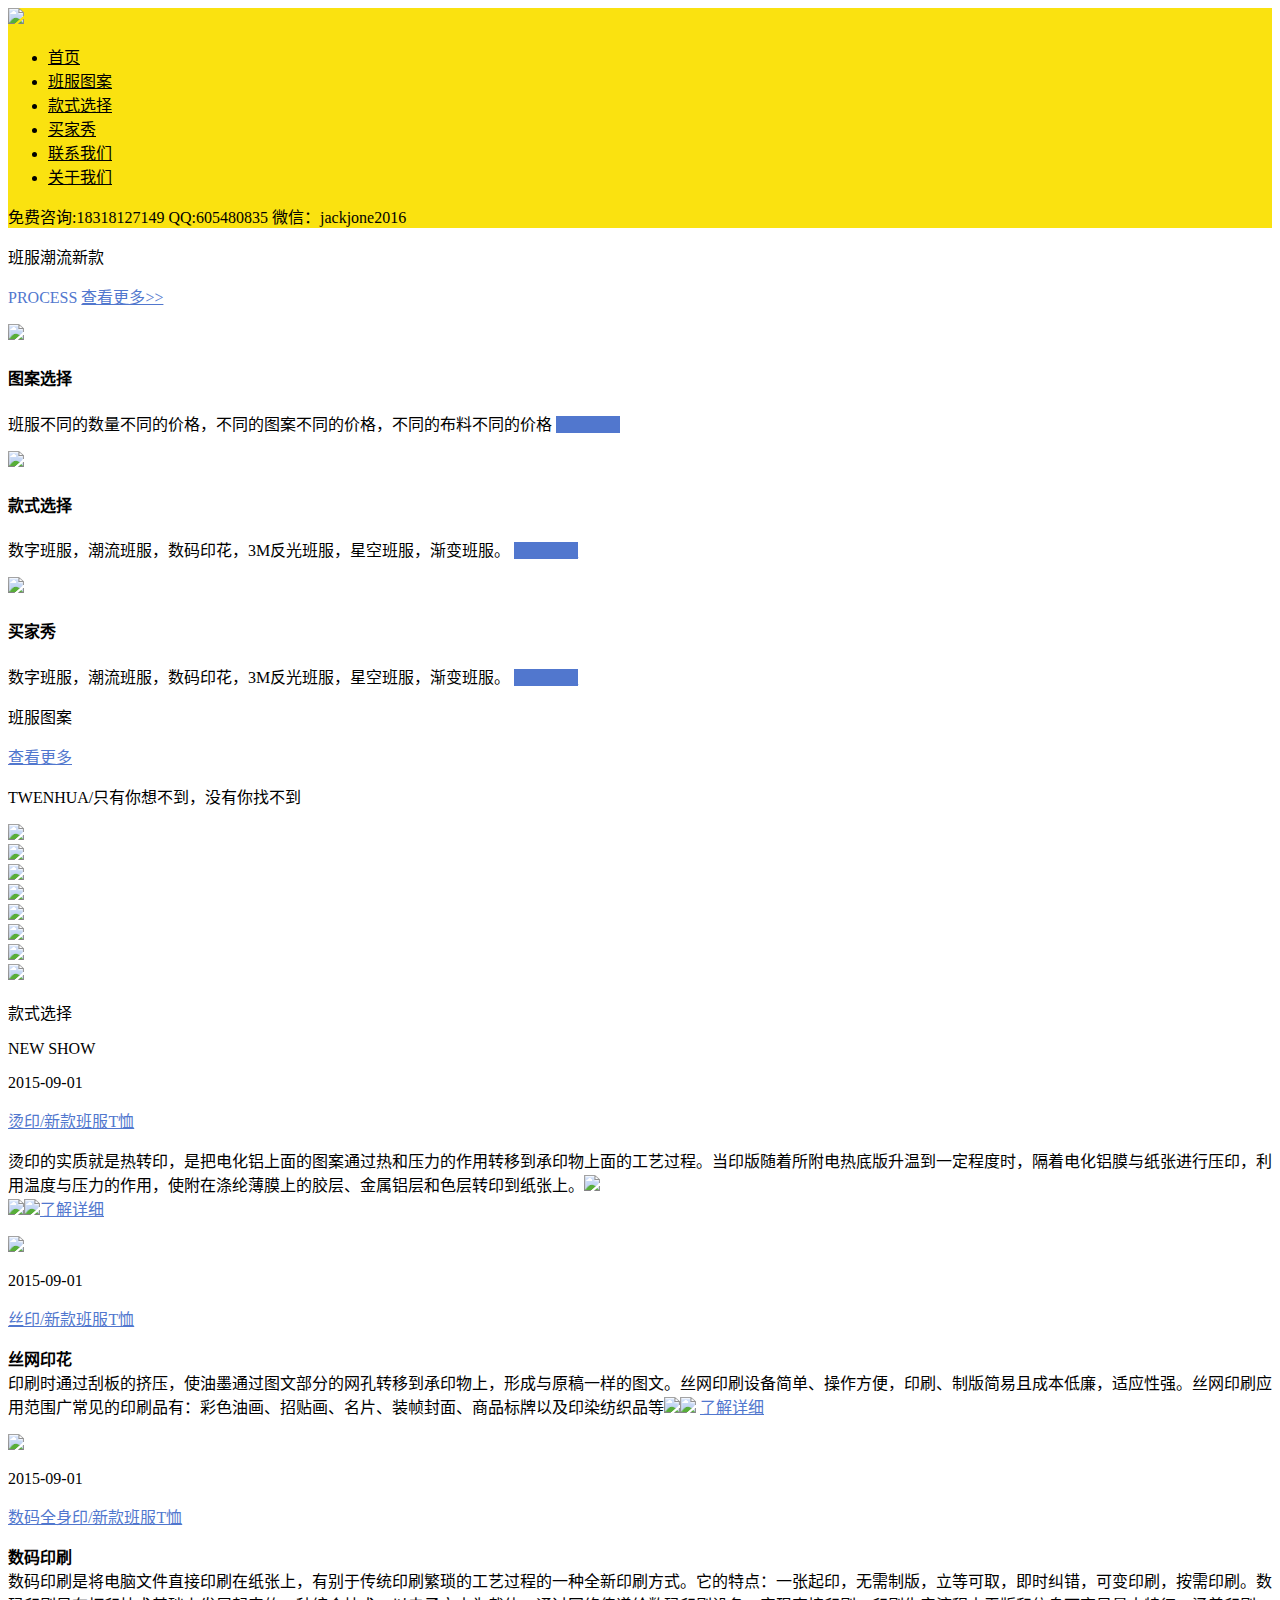
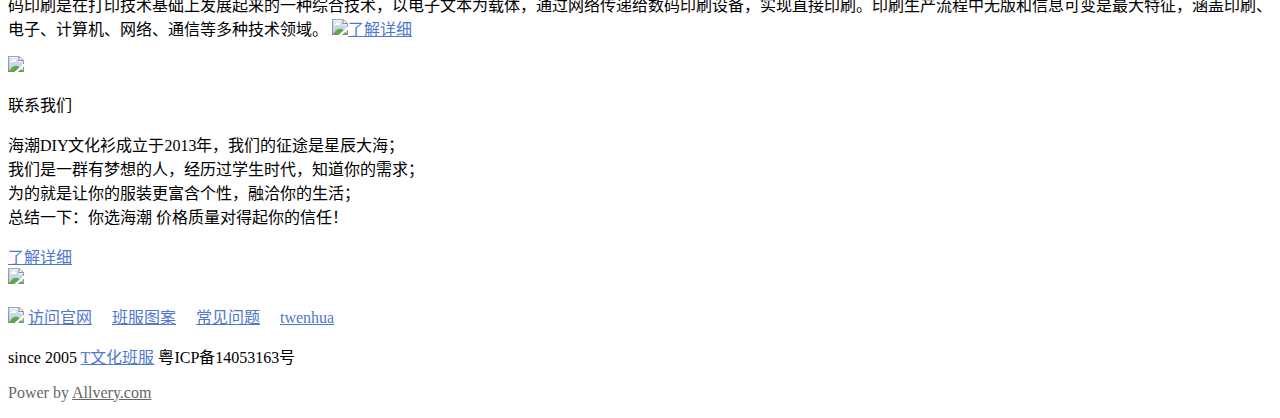
==== index.html @ 1544fb94 "【修改】版本1" ====
<!DOCTYPE html>
<html lang="zh-cn">

	<head>

		<meta charset="utf-8">
		<meta content="telephone=no" name="format-detection" />
		<meta content="email=no" name="format-detection" />
		<meta name="apple-mobile-web-app-capable" content="yes" />
		<meta name="viewport" content="width=device-width, initial-scale=1.0, minimum-scale=1.0, maximum-scale=1.0, user-scalable=no" />

		<title>海潮 | 首页</title>

		<meta name="description" content="班服图案">
		<meta name="keywords" content="">

		<link rel="shortcut icon" href="favicon.ico" />
		<link rel="stylesheet" href="css/seatide.css">
		<link rel="stylesheet" href="css/slick.css">

		<style type="text/css">
			a,
			.section_title_1 .setting span,
			a.more,
			.side_box .section_title_1>p,
			.form .section_title_1>p,
			.catg_hide p,
			.list_text a:hover p,
			.catg_name a:hover {
				color: #5177ce;
			}
			
			.section_title_1 .setting span:after,
			.btn_1 a:hover,
			.catg_hide,
			a.btn_contact:hover,
			.form input:focus,
			.form textarea:focus {
				border-color: #5177ce;
			}
			
			.slick-dots li.slick-active button,
			.service_box_text p a,
			.alpha_bg,
			.btn_1 a:after,
			.gallery_box:hover:before,
			.btn_2 a,
			.catg_name a.on,
			a.btn_2:before,
			.page_on a,
			a.btn_contact:hover,
			.formBtn button:hover {
				background-color: #5177ce;
			}
			
			.header {
				background-color: #fae210;
			}
			
			.nav li a,
			.header_info p,
			.header_info p a {
				color: #000;
			}
			
			.on a {
				border-color: #000;
			}
		</style>

		<script src="js/jquery1.9.js">
		</script>
        <script type="text/javascript" src="js/slick.min.js" ></script>
		<script src="js/seatise.js"></script>
		<!--[if IE 8]>
	<script src="http://twenhua.cn/assets/js/background-size.js"></script>	<script src="http://twenhua.cn/assets/js/selectivizr.js"></script>	<![endif]-->

	</head>

	<body>

		<div class="slider">
			<div class="item" style="background-image: url(http://twenhua.cn/content/1-slideshow/b4.jpg)">
				<a href="http://twenhua.cn/categories/dfdsg"></a>
			</div>
			<div class="item" style="background-image: url(http://twenhua.cn/content/1-slideshow/rdgfdh.jpg)">
				<a href="http://twenhua.cn/about/01"></a>
			</div>
		</div>
		<!-- 幻灯片结束 -->

		<div class="header">

			<div class="nav">
				<div class="logo">
					<a href="http://twenhua.cn"><img src="http://twenhua.cn/content/setting/logo.png"></a>
				</div>
				<div class="nav_icon"></div>
				<div class="side_close"></div>
				<ul>

					<li class="on">
						<a href="../clothes/index.html" target="_self">首页</a>
					</li>

					<li>
						<a href="../clothes/html/design.html" target="_self">班服图案</a>
					</li>

					<li>
						<a href="../clothes/html/style.html" target="_self">款式选择</a>
					</li>

					<li>
						<a href="../clothes/html/show.html" target="_self">买家秀</a>
					</li>

					<li>
						<a href="../clothes/html/contract.html" target="_self">联系我们</a>
					</li>

					<li>
						<a href="../clothes/html/about.html" target="_self">关于我们</a>
					</li>

				</ul>

				<div class="header_info">
					<p>免费咨询:18318127149 QQ:605480835 微信：jackjone2016</p>
				</div>
			</div>

		</div>
		<div class="h_100"></div>

		<div class="content">

			<div class="section">
				<div class="section_title_1">
					<p>班服潮流新款</p>
					<div class="setting">
						<p><span>PROCESS</span>
							<a href="../clothes/html/style.html">查看更多>></a>
						</p>
					</div>
				</div>

				<div class="service_box">
					<img src="http://twenhua.cn/content/setting/nb1.jpg">
					<div class="service_box_text">
						<h4>图案选择</h4>
						<p>班服不同的数量不同的价格，不同的图案不同的价格，不同的布料不同的价格
							<a href="../clothes/html/design.html">了解更多</a>
							<a href="../clothes/html/design.html" class="a_img"></a>
						</p>

					</div>
				</div>
				<div class="service_box">
					<img src="http://twenhua.cn/content/setting/nb2.jpg">
					<div class="service_box_text">
						<h4>款式选择</h4>
						<p>数字班服，潮流班服，数码印花，3M反光班服，星空班服，渐变班服。
							<a href="../clothes/html/style.html">了解更多</a>
							<a href="../clothes/html/style.html" class="a_img"></a>
						</p>

					</div>
				</div>
				<div class="service_box">
					<img src="http://twenhua.cn/content/setting/0.jpg">
					<div class="service_box_text">
						<h4>买家秀</h4>
						<p>数字班服，潮流班服，数码印花，3M反光班服，星空班服，渐变班服。
							<a href="../clothes/html/show.html">了解更多</a>
							<a href="../clothes/html/show.html" class="a_img"></a>
						</p>

					</div>
				</div>

			</div>
			<!-- section结束 -->

		
			<!-- 画廊 -->

			<div class="section">
				<div class="section_title_1">
					<p>班服图案</p>
					<a href="../clothes/html/design.html" class="more">查看更多</a>
					<div class="setting">
						<p>TWENHUA/只有你想不到，没有你找不到</p>
					</div>
				</div>

				<div class="gallery_list">

					<div class="gallery_box">
						<img src="http://twenhua.cn/thumbs/01-49f2a465967ba3bc331b9472491b2065.jpg">
						<span>&nbsp;</span>
						<a href="http://twenhua.cn/detail/c:categories/p:2016/n:1"></a>
					</div>

					<div class="gallery_box">
						<img src="http://twenhua.cn/thumbs/02-3f5c5c231362cb53223a28f547a7064e.jpg">
						<span>&nbsp;</span>
						<a href="http://twenhua.cn/detail/c:categories/p:2016/n:2"></a>
					</div>

					<div class="gallery_box">
						<img src="http://twenhua.cn/thumbs/03-3f99d9d6012952ef2ed4f5f3fee146c2.jpg">
						<span>&nbsp;</span>
						<a href="http://twenhua.cn/detail/c:categories/p:2016/n:3"></a>
					</div>

					<div class="gallery_box">
						<img src="http://twenhua.cn/thumbs/04-86815551b6aa6bcfd61179d417672b78.jpg">
						<span>&nbsp;</span>
						<a href="http://twenhua.cn/detail/c:categories/p:2016/n:4"></a>
					</div>

					<div class="gallery_box">
						<img src="http://twenhua.cn/thumbs/05-dca53e39a082954c2798cac1fca1482a.jpg">
						<span>&nbsp;</span>
						<a href="http://twenhua.cn/detail/c:categories/p:2016/n:5"></a>
					</div>

					<div class="gallery_box">
						<img src="http://twenhua.cn/thumbs/06-af1b69872fff29ca45d3fdba3a5d3790.jpg">
						<span>&nbsp;</span>
						<a href="http://twenhua.cn/detail/c:categories/p:2016/n:6"></a>
					</div>

					<div class="gallery_box">
						<img src="http://twenhua.cn/thumbs/07-0cfe4f9e301ae9965c802319e0c942a9.jpg">
						<span>&nbsp;</span>
						<a href="http://twenhua.cn/detail/c:categories/p:2016/n:7"></a>
					</div>

					<div class="gallery_box">
						<img src="http://twenhua.cn/thumbs/08-077f7523217daffb31b6365010e14a88.jpg">
						<span>&nbsp;</span>
						<a href="http://twenhua.cn/detail/c:categories/p:2016/n:8"></a>
					</div>

				</div>

			</div>
			<!-- section结束 -->

			<!-- 新闻 -->

			<div class="section_2 bg_light">
				<div class="alpha_bg"></div>

				<div class="section_2_cell">
					<div class="section_title_3">
						<p>款式选择</p>
						<div class="setting">
							<p><span>NEW SHOW</span></p>
						</div>
					</div>

					<div id="news_slider" class="owl-carousel">

						<div class="list_item">
							<div class="list_text">
								<p class="time_1">2015-09-01</p>
								<a href="../clothes/html/style.html">
									<p class="list_title">烫印/新款班服T恤</p>
								</a>
								<div class="list_brief">
									<p>烫印的实质就是热转印，是把电化铝上面的图案通过热和压力的作用转移到承印物上面的工艺过程。当印版随着所附电热底版升温到一定程度时，隔着电化铝膜与纸张进行压印，利用温度与压力的作用，使附在涤纶薄膜上的胶层、金属铝层和色层转印到纸张上。<img src="http://twenhua.cn/content/3-hj/1-sdgf/1.jpg"><br />
										<img src="http://twenhua.cn/content/3-hj/1-sdgf/3333.jpg"><img src="ht…							</div>
							<div class="more_2"><a href="../clothes/html/style.html">了解详细</a></div>
						</div>
						<div class="list_img "><a href="http://twenhua.cn/hj/sdgf"><img src="http://twenhua.cn/thumbs/01-0f631418eaf7bcef3659e89b174116aa.jpg "></a></div>
						
					</div><!-- item-end -->

					
					
					<div class="list_item ">
												<div class="list_text ">
							<p class="time_1 ">2015-09-01</p>
							<a href="http://twenhua.cn/hj/sdfgfd "><p class="list_title ">丝印/新款班服T恤</p></a>
							<div class="list_brief ">
								<p><strong>丝网印花</strong><br />
印刷时通过刮板的挤压，使油墨通过图文部分的网孔转移到承印物上，形成与原稿一样的图文。丝网印刷设备简单、操作方便，印刷、制版简易且成本低廉，适应性强。丝网印刷应用范围广常见的印刷品有：彩色油画、招贴画、名片、装帧封面、商品标牌以及印染纺织品等<img src="http://twenhua.cn/content/3-hj/2-sdfgfd/2.jpg "><img src="http://twenhua.cn/content/3-hj/2… </div>
										<div class="more_2">
											<a href="http://twenhua.cn/hj/sdfgfd">了解详细</a>
										</div>
								</div>
								<div class="list_img">
									<a href="http://twenhua.cn/hj/sdfgfd"><img src="http://twenhua.cn/thumbs/1-512e40687fe9150046afc7886f0a16db.jpg"></a>
								</div>

							</div>
							<!-- item-end -->

							<div class="list_item">
								<div class="list_text">
									<p class="time_1">2015-09-01</p>
									<a href="http://twenhua.cn/hj/dfggf">
										<p class="list_title">数码全身印/新款班服T恤</p>
									</a>
									<div class="list_brief">
										<p><strong>数码印刷</strong><br /> 数码印刷是将电脑文件直接印刷在纸张上，有别于传统印刷繁琐的工艺过程的一种全新印刷方式。它的特点：一张起印，无需制版，立等可取，即时纠错，可变印刷，按需印刷。数码印刷是在打印技术基础上发展起来的一种综合技术，以电子文本为载体，通过网络传递给数码印刷设备，实现直接印刷。印刷生产流程中无版和信息可变是最大特征，涵盖印刷、电子、计算机、网络、通信等多种技术领域。
											<img src="http://twenhua.cn/content/3-hj/…							</div>
							<div class=" more_2 "><a href="http://twenhua.cn/hj/dfggf ">了解详细</a></div>
						</div>
						<div class="list_img "><a href="http://twenhua.cn/hj/dfggf "><img src="http://twenhua.cn/thumbs/1-803103f21de2e58b6c5e8fd595463607.jpg "></a></div>
						
					</div><!-- item-end -->

					
					
			</div>
			

		</div><!-- section2结束 -->
		
			<!-- 关于 -->

			<div class="section_2">
				<div class="bg_blur"></div>
				<div class="section_2_cell">

					<div class="section_2_left">
						<div class="section_title_2">
							<!--<p>联系我们</p>-->
							<div class="setting">
								<p><span>联系我们</span></p>
							</div>
						</div>
						<div class="section_2_brief">
							<p>
								<p>海潮DIY文化衫成立于2013年，我们的征途是星辰大海；
									<br /> 我们是一群有梦想的人，经历过学生时代，知道你的需求；
									<br /> 为的就是让你的服装更富含个性，融洽你的生活；
									<br /> 总结一下：你选海潮 价格质量对得起你的信任！</p>
							</p>
						</div>
						<div class="btn_1">
							<a href="../clothes/html/about.html">了解详细</a>
						</div>
					</div>

					<div class="section_2_right">
						<a href="../clothes/html/about.html"><img src="http://twenhua.cn/content/5-about/about.jpg"></a>
					</div>

				</div>
	<!--<div class="btn_2 "><a href="http://twenhua.cn/hj ">联系我们</a></div>-->
			</div>
			<!-- section2结束 -->

	</div>

			
	


</div>



<!-- END -->





<div class="footer ">
    <div class="footer_cell ">
      <div class="footer_left ">
        <p>
        <img src="http://gztee.com/02.jpg ">
<a href="http://twenhua.cn/hj/dfggf ">访问官网</a>　
<a href="# ">班服图案</a>　
<a href="# ">常见问题</a>　
<a href="http://gztee.com/ ">twenhua</a>　</p>
      </div>
      <div class="footer_right ">
        <div class="follow ">
                <a href="http://wpa.qq.com/msgrd?v=3&uin=46599265&site=qq&menu=yes " target="_blank "><span class="s-qq " title="与我QQ在线聊天 "></span></a>
                                <a href="http://weibo.com/maxtee " target="_blank "><span class="s-weibo " title="访问我的新浪微博 "></span></a>
                         <a href="https://twenhua.taobao.com/ " target="_blank "><span class="s-taobao " title="进入我的淘宝店 "></span></a>
                       </div>
        <div>
        <p>since 2005 <a href="http://gztee.com/ ">T文化班服</a> 粤ICP备14053163号</p>        <p style="color: #666 ">Power by <a style="color: #666; " href="http://allvery.com " target="_blank ">Allvery.com</a>&nbsp;</p>
      </div>
      </div>
    </div>
    
  </div>
  <script type='text/javascript' src='js/smoothscroll.js'></script>


  <script>
var _hmt = _hmt || [];
(function() {
  var hm = document.createElement("script");
  hm.src = "//hm.baidu.com/hm.js?adf75c109eb98b78333e4159e797653a";
  var s = document.getElementsByTagName("script")[0]; 
  s.parentNode.insertBefore(hm, s);
})();
</script>
</body>
</html>
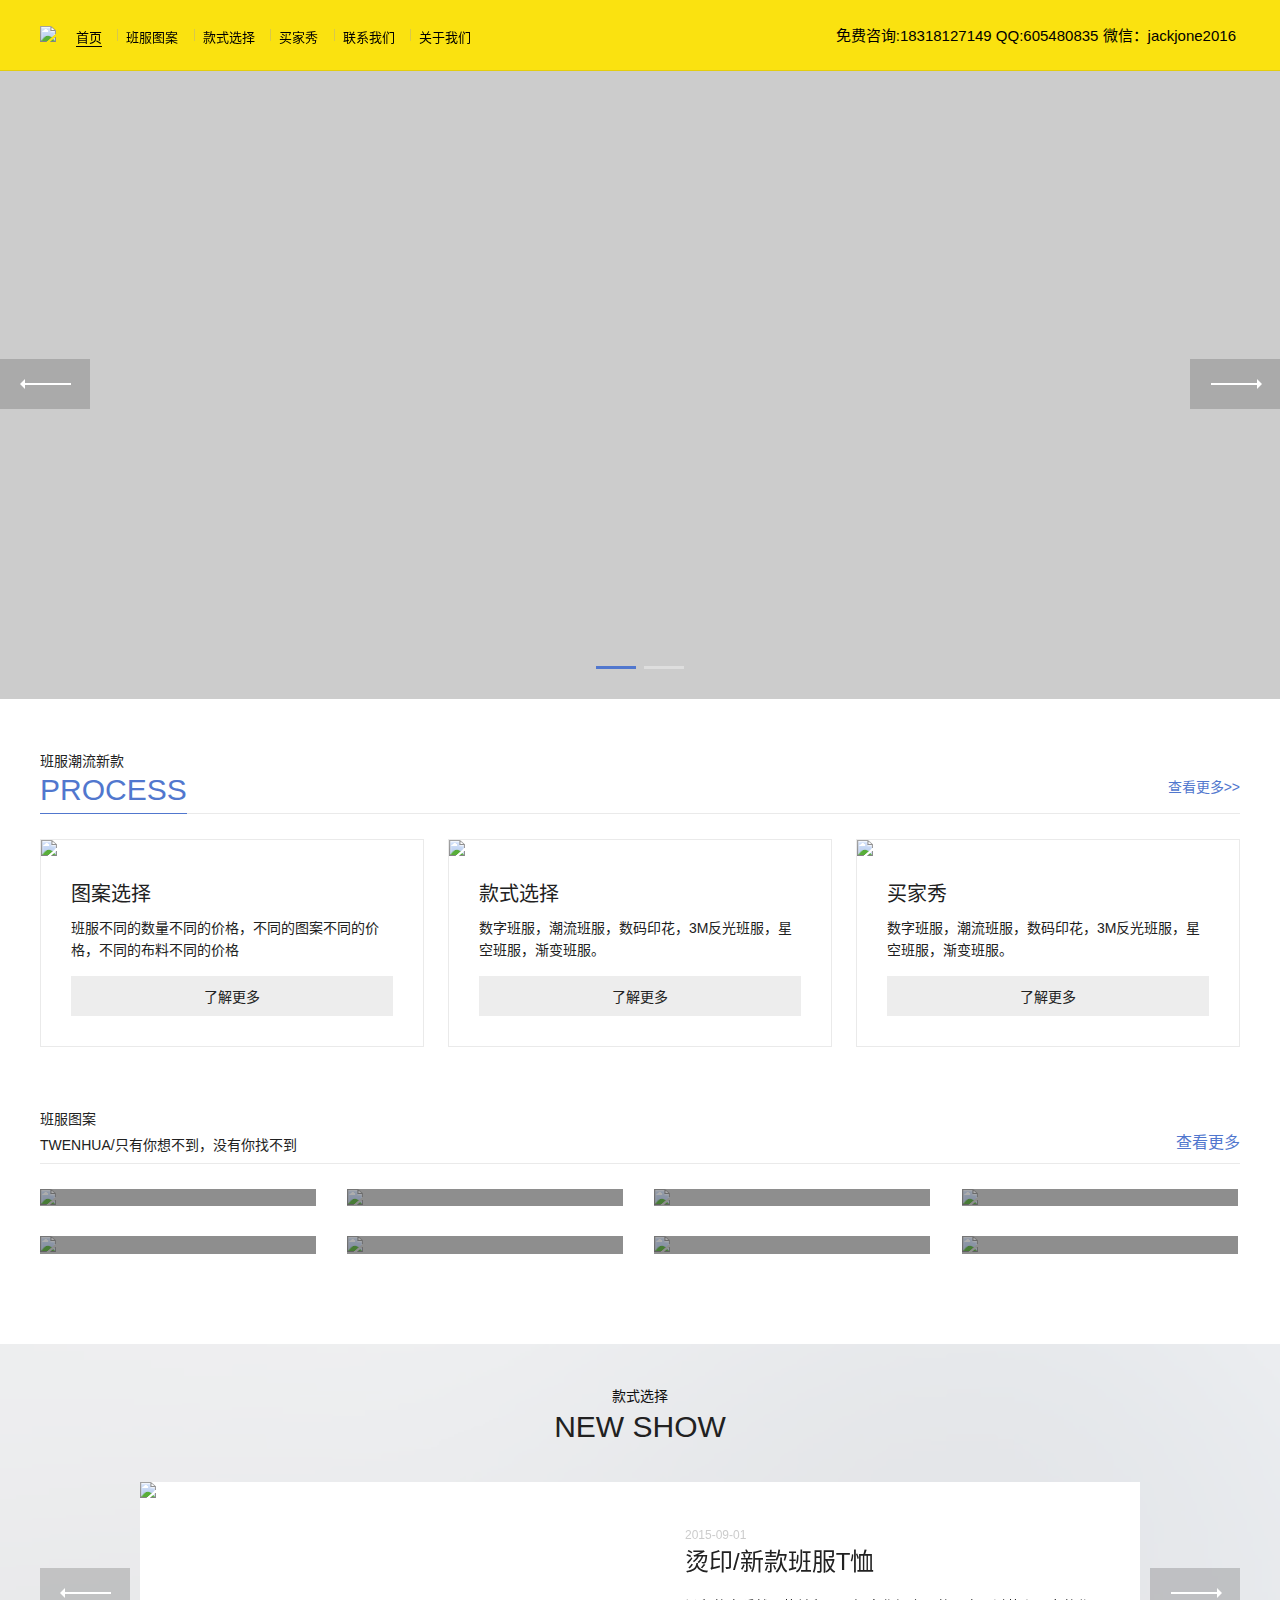
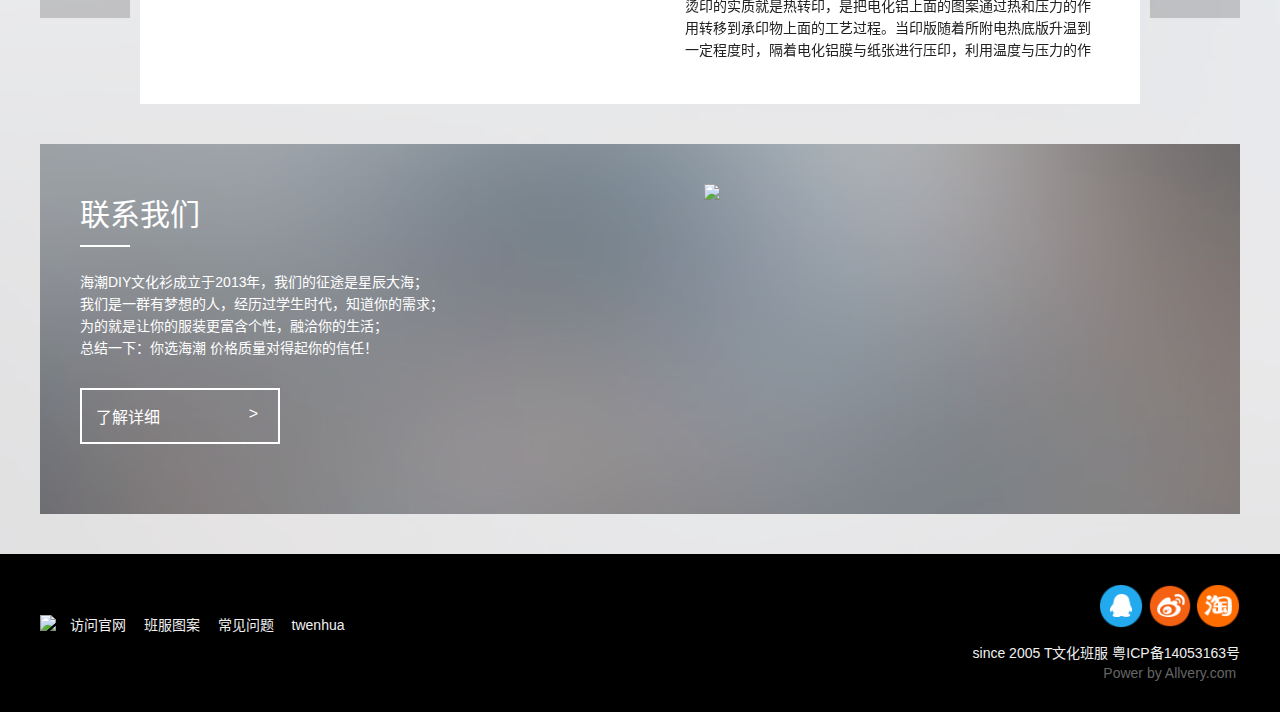
==== commit b7127648: "[修改]版本1" ====
--- a/index.html
+++ b/index.html
@@ -14,9 +14,9 @@
 		<meta name="description" content="班服图案">
 		<meta name="keywords" content="">
 
-		<link rel="shortcut icon" href="favicon.ico" />
-		<link rel="stylesheet" href="css/seatide.css">
-		<link rel="stylesheet" href="css/slick.css">
+	<!--	<link rel="shortcut icon" href="favicon.ico" />-->
+		<link rel="stylesheet" href="../clothes/css/seatide.css">
+		<link rel="stylesheet" href="../clothes/css/slick.css">
 
 		<style type="text/css">
 			a,
@@ -68,10 +68,10 @@
 			}
 		</style>
 
-		<script src="js/jquery1.9.js">
+		<script src="../clothes/js/jquery1.9.js">
 		</script>
-        <script type="text/javascript" src="js/slick.min.js" ></script>
-		<script src="js/seatise.js"></script>
+        <script type="text/javascript" src="../clothes/js/slick.min.js" ></script>
+		<script src="../clothes/js/seatise.js"></script>
 		<!--[if IE 8]>
 	<script src="http://twenhua.cn/assets/js/background-size.js"></script>	<script src="http://twenhua.cn/assets/js/selectivizr.js"></script>	<![endif]-->
 
@@ -395,7 +395,7 @@
     </div>
     
   </div>
-  <script type='text/javascript' src='js/smoothscroll.js'></script>
+  <script type='text/javascript' src='../clothes/js/smoothscroll.js'></script>
 
 
   <script>
--- a/clothes/css/seatide.css
+++ b/clothes/css/seatide.css
@@ -0,0 +1,1130 @@
+@charset "utf-8";
+@font-face { 
+	font-family: 'tt'; 
+	src: local('tt light'), 
+    local('tt'), 
+    url('tt.woff') format('truetype');
+}
+
+*{margin: 0;padding: 0}
+img{border:none;border:0;vertical-align: middle;max-width: 100%;max-height: 100%}
+iframe{max-width: 100%;margin: 20px 0;}
+@media (max-width: 1023px) {iframe{height: auto;width: auto;}}
+
+html{font-size: 100%}
+body{position: relative;color: #212121;font-family:'tt',Arial,'微软雅黑';background-color: #fff;}
+ul{list-style-type: none;}
+a{color: #4f79c5;text-decoration: none;border: none;}
+p{font-size: 14px;line-height: 22px;}
+
+h2{font-size: 36px;line-height: 48px;}
+h3{font-size: 30px;line-height: 40px;}
+h4{font-size: 25px;line-height: 28px;}
+h5{font-size: 18px;line-height: 22px;}
+
+@media screen and (max-width: 960px) {
+	h2{font-size: 24px;line-height: 24px;}
+	h3{font-size: 18px;line-height: 18px;}
+	h4{font-size: 16px;line-height: 16px;}
+	h5{font-size: 14px;line-height: 16px;}
+}
+
+pre{white-space: pre-wrap!important;}
+
+.content{
+	position: relative;
+	margin: 0 auto;
+	margin-top: 30px;
+	/*background-color: #ccc;*/
+	box-sizing: border-box;
+}
+.h_100{
+	position: relative;
+	height: 70px;
+	display: none;
+}
+
+/*--------------------------------------------slider----------------------------------------------*/
+
+.slider .item{
+	position: relative;
+	background: #ccc;
+	color: #FFF;
+	text-align: center;
+	background-size: cover;
+	background-position: 50%;
+	/*transition: 0.4s;*/
+}
+.slider .item a{
+	position: absolute;
+	width: 100%;height: 100%;
+	left: 0;top: 0;
+	background-color: #fff;
+	opacity: 0;
+	filter: Alpha(opacity=0);
+	z-index: 8;
+}
+.slider .item span{
+	display: none;
+	position: absolute;
+	bottom: 100px;left: 0;
+	width: 100%;
+	text-align:center;
+	color: #ccc;
+	font-size: 30px;
+	font-family: "tt",Arial,'MingLiU','微软雅黑';
+}
+
+.slick-prev,.slick-next{
+	position: absolute;
+	width: 90px;height: 50px;
+	top: 50%;
+	margin-top: -25px;
+	overflow: hidden;
+	text-indent: 999px;
+	background: transparent;
+	border: none;
+	outline: none;
+	z-index: 10;
+	cursor: pointer;
+	/*display: none;*/
+}
+.slick-prev{left: 0;background-image: url(../images/s_prev2.png)\9;}
+.slick-next{right: 0;background-image: url(../images/s_next2.png)\9;}
+
+.slick-prev:before,.slick-next:before{
+	content: "";
+	position: absolute;
+	width: 100%;height: 100%;
+	top: 0;left: 0;
+	top: -17px\0;
+	background-size: 100%;
+	background-position: 0;
+	z-index: 9;
+}
+.slick-prev:before{background-image: url(../images/s_prev.png);}
+.slick-next:before{background-image: url(../images/s_next.png);}
+
+.slick button{border: 0;}
+.slick-prev:after,.slick-next:after{
+	content: "";
+	display: none\9;
+	position: absolute;
+	background-color: #212121;
+	width: 100%;height: 100%;
+	top: 0;left: 0;
+	opacity: 0.2;
+	transition: 0.4s;
+	z-index: 0;
+}
+.slick-dots{
+	position: absolute;
+	width: 100%;
+	text-align: center;
+	bottom:20px; 
+}
+.slick-dots li{
+	display: inline-block;
+	margin: 0 4px;
+	padding: 10px 0;
+}
+.slick-dots li button{
+	position: relative;
+	text-indent: 999px;
+	width: 40px;
+	height: 3px;
+	top: 0;
+	background: transparent;
+	border: none;
+	outline: none;
+	background-color: #e6e6e6;
+	opacity: 0.7;
+	filter: Alpha(opacity=70);
+	cursor: pointer;
+	transition: 0.3s;
+}
+.slick-dots li.slick-active button{
+	opacity: 1;
+	background-color: #4f79c5;
+	filter: Alpha(opacity=100);
+}
+
+
+@media screen and (min-width: 1024px) {
+	.slick-prev:hover:after,.slick-next:hover:after{
+		opacity: 0.8;
+		filter: Alpha(opacity=80);
+	}
+	.slick-dots:hover li button{height: 12px;top: -4px;}
+}
+
+/*--------------------------------------------头部---------------------------------------------*/
+.header{
+	position: relative;
+	height: 70px;width: 100%;
+	background-color: #f7f7f8;
+	border-bottom: 1px solid #ccc;
+	border-bottom: 1px solid rgba(0,0,0,.09);
+	color: #fff;
+	z-index: 99;
+	transition: 0.4s;
+	/*-webkit-transform: translateZ(0);*/
+}
+.nav{
+	position: relative;
+	width: 1200px;height: 70px;
+	line-height: 70px;
+	margin: 0 auto;
+	z-index: 999;
+}
+.logo{
+	position: relative;
+	left: 0;top: 0;
+	height: 70px;
+	float: left;
+}
+.logo img{
+	height: 100%;
+}
+.nav ul{
+	position: relative;
+	left: 20px;
+	float: left;
+	z-index: 999;
+	-webkit-transform: translateZ(0);
+}
+.nav li{
+	position: relative;
+	display: inline;
+	padding-right: 20px;
+	z-index: 999;
+}
+
+.nav li a{
+	position: relative;
+	font-size: 13px;
+	color: #000;
+	opacity: 1;
+	transition: 0.4s;
+	padding-bottom: 4px;
+	z-index: 999;
+}
+.on a{
+	border-bottom: 1px solid #fff;
+}
+.nav li:after{
+	content: "";
+	display: inline;
+	position: absolute;
+	top: 50%;right: 8px;
+	width: 1px;height: 12px;
+	margin-top: -6px;
+	background-color: #a3a3a8;
+	opacity: 0.4;
+	filter: Alpha(Opacity=40);
+}
+.nav li:last-child:after{
+	display: none;
+}
+
+.header_info{
+	position: absolute;
+	right: 4px;
+}
+.header_info img{max-height: 70px;}
+.header_info p{
+	line-height: 70px;
+	font-size: 15px;
+	color: #212121;
+}
+.header_info a{
+	color: #212121;
+	padding: 2px 0;
+	border-bottom:1px solid #fff;
+}
+.side_close{
+	display: none;
+	position: fixed;
+	right: 0;left: 0;top: 0;bottom: 0;
+	background-image: url(../images/btn_side-close.png);
+	background-repeat: no-repeat;
+	background-position: 95% 2%;
+	background-color: rgba(0,0,0,.9);
+	z-index: 998;
+	-webkit-transform: translateZ(0);
+	transition: 0s;
+}
+.nav_icon{
+	display: none;
+	position: absolute;
+	right: 10px;
+	top: 0;
+	width: 50px;
+	height: 50px;
+	background-image: url(../images/nav-icon.png);
+	background-repeat: no-repeat;
+	background-size:  100%;
+	z-index: 99;
+}
+
+@media screen and (min-width: 1024px) {
+	.nav li a:hover{opacity: 0.4;filter: Alpha(opacity=40);}
+}
+
+/*--------------------------------------------服务----------------------------------------------*/
+.section{
+	position: relative;
+	width: 1200px;
+	margin: 50px auto;
+	margin-bottom: 60px;
+}
+.section_title_1{
+	position: relative;
+	margin: 10px 0;
+	box-sizing: border-box;
+}
+.section_title_1 .setting{
+	position: relative;
+	padding: 4px 0;
+	margin-bottom: 20px;
+}
+.section_title_1 .setting span{
+	position: relative;
+	color: #4f79c5;
+	font-size: 30px;
+	font-family:"tt", Arial,'MingLiU';
+	/*text-transform: uppercase;*/
+}
+.section_title_1 .setting span:after{
+	content: "";
+	display: block;
+	position: absolute;
+	padding: 4px 0;
+	width: 100%;
+	border-bottom: 1px solid #4f79c5;
+	z-index: 1;
+}
+.section_title_1 .setting a{
+	position: absolute;
+	right: 0;
+}
+.section_title_1 .setting:after{
+	content: "";
+	display: block;
+	position: absolute;
+	padding: 4px 0;
+	width: 100%;
+	border-bottom: 1px solid #eaeaea;
+	z-index: 0;
+}
+.service_box{
+	position: relative;
+	width: 32%;
+	float: left;
+	margin-right: 2%;
+	margin-top: 10px;
+	border:1px solid #eaeaea;
+	background-color: #fff;
+	box-sizing: border-box;
+}
+.service_box:last-child{margin: 0;margin-top: 10px;}
+.service_box img{width: 100%;-webkit-filter: contrast(1);transition: 0.3s;opacity: 1;}
+.service_box_text{
+	min-height: 150px;
+	padding: 20px 30px;
+	box-sizing: border-box;
+}
+.service_box_text h4{
+	/*text-indent: 20px;*/
+	font-size: 20px;
+	font-weight: 100;
+	margin-bottom: 10px;
+}
+/*.service_box_text h4:before{
+	content: "";
+	position: relative;
+	display: inline-block;
+	height: 16px;width: 6px;
+	background-color: #4f79c5;
+	margin-right: 5px;
+	top: 2px;
+}*/
+.service_box_text p{
+/*	max-height: 70px;
+	overflow: hidden;*/
+	margin-bottom: 10px;
+}
+.section:after,.section_2_cell:after,.list_item:after,.footer_cell:after,.second_page:after,.side_contact:after{
+	content: "";
+	display: block;
+	height: 0;
+	clear: both;
+}
+
+.service_box_text p a{
+	position: relative;
+	margin-top: 16px;
+	margin-bottom: 10px;
+	display: block;
+	font-size: 14px;
+	color: #222;
+	width: 100%;height: 40px;
+	line-height: 40px;
+	background-color: #EDEDED !important;
+	text-align: center;
+	transition: 0.3s;
+}
+.service_box_text p a:hover{background-color: #000 !important;color: #fff;}
+/*--------------------------------------------about----------------------------------------------*/
+
+.section_2{
+	position: relative;
+	background-color: #a2a7ab;
+	min-height: 360px;
+	padding: 40px;
+	box-sizing: border-box;
+}
+.bg_blur{
+	position: absolute;
+	top: 0;left: 0;
+	width: 100%;height: 100%;
+	background-image: url(../images/blur.jpg);
+	background-size: cover;
+	opacity: 0.4;
+	z-index: 1;
+}
+.bg_light{
+	/*position: absolute;*/
+	width: 100%;
+	background-color:#f7f7f8 !important;
+	z-index: 1;
+}
+.alpha_bg{
+	position: absolute;
+	width: 100%;height: 100%;
+	top: 0;left: 0;
+	background-image: url(../images/blur.jpg);
+	background-size: cover;
+	opacity: 0.1;
+	filter:Alpha(opacity=2);
+	z-index: 1;
+}
+
+.section_2_cell{
+	position: relative;
+	width: 1200px;
+	margin: 0 auto;
+	z-index: 4;
+}
+.section_2_left{
+	position: relative;
+	float: left;
+	width: 45%;
+	color: #fff;
+	z-index: 10;
+}
+.section_title_2 .setting{margin-top: 6px;}
+.section_title_2 .setting span{
+	position: relative;
+	padding-top: 10px;
+	font-size: 30px;
+	font-family: Arial,'MingLiU';
+}
+.section_title_2 .setting span:after{
+	content: "";
+	display: block;
+	position: absolute;
+	width: 50px;height: 2px;
+	bottom: -16px;left: 0;
+	background-color: #fff;
+}
+.section_title_2{
+	margin-top: 20px;
+	margin-bottom: 40px;
+}
+.btn_1 a{
+	position: relative;
+	display: block;
+	padding: 14px;
+	margin: 30px 0;
+	width: 200px;
+	color: #fff;
+	border:2px solid #fff;
+	z-index: 2;
+	transition: 0.4s;
+	box-sizing: border-box;
+}
+.btn_1 a:before{
+	content: ">";
+	display: inline-block;
+	position: absolute;
+	right: 20px;
+}
+.btn_1 a:after{
+	content: "";
+	position: absolute;
+	width: 0;height: 100%;
+	top: 0;left: 0;
+	background-color: #4f79c5;
+	z-index: -1;
+	transition: 0.2s;
+}
+
+.section_2_right{
+	position: relative;
+	width: 48%;
+	float: right;
+	overflow: hidden;
+	z-index: 3;
+}
+.section_2_right img{width: 100%;transform: scale(1);-webkit-filter: contrast(1);transition: 0.4s; } 
+
+@media screen and (min-width: 1024px) {
+	.btn_1 a:hover:after{width: 100%;}
+	.btn_1 a:hover{border-color: #4f79c5;}
+	.section_2_right:hover img{transform: scale(1.1);-webkit-filter: contrast(1.2);}
+}
+
+/*--------------------------------------gallery------------------------------------------*/
+a.more{
+	position: absolute;
+	color: #4f79c5;
+	right: 0;
+	z-index: 9;
+}
+.gallery_list{padding-top: 10px;}
+.gallery_box{
+	position: relative;
+	float: left;
+	width: 23%;
+	margin-right: 2.6%;
+	margin-bottom: 30px;
+	background-color: #ccc;
+	overflow: hidden;
+	box-sizing: border-box;
+}
+.gallery_box:nth-child(4n){
+	margin-right: 0;
+}
+.gallery_box img{
+	width: 100%;
+	transform: scale(1);
+	transition: 0.4s;
+	-webkit-filter: contrast(1);
+}
+
+.gallery_box span{
+	position: absolute;
+	left: 10px;
+	bottom: 0;
+	height: 30px;
+	line-height: 30px;
+	color: #fff;
+	z-index: 5;
+}
+.gallery_box:after,.gallery_box:before{
+	content: "";
+	display: inline-block;
+	position: absolute;
+	left: 0;
+	bottom: 0;
+	height: 30px;width: 100%;
+	background-color: #313131;
+	opacity: 0.4;
+	filter: progid:DXImageTransform.Microsoft.Alpha(opacity=40);
+	z-index: 2;
+	transition: 0.3s;
+}
+.gallery_box:before{
+	height: 0;
+	z-index: 4;
+}
+.gallery_box a{
+	position: absolute;
+	width: 100%;height: 100%;
+	left: 0;top: 0;
+	background-color: #fff;
+	opacity: 0;
+	filter: Alpha(opacity=0);
+	z-index: 9;
+}
+@media screen and (min-width: 1024px) {
+	.gallery_box:hover:before{
+		background-color: #4f79c5;
+		height: 30px;
+		opacity: 0.95;
+		filter: Alpha(opacity=80);
+	}
+	.gallery_box:hover img {transform: scale(1.1);-webkit-filter: contrast(1.1);}
+}
+
+/*--------------------------------------news------------------------------------------*/
+
+.section_title_3{text-align: center;}
+.section_title_3 p{color:#111;}
+.section_title_3 span{
+	position: relative;
+	color: #212121;
+	font-size: 30px;
+	font-family: "tt",Arial,'MingLiU';
+}
+.section_title_3 .setting{padding-top: 6px;}
+
+#news_slider{
+	margin: 40px 0;
+}
+.list_item{
+	position: relative;
+	width: 1000px;
+	margin: 0 100px;
+	background-color: #fff;
+	background-color: rgba(255,255,255,1);
+	/*transition: 0.3s;*/
+}
+.list_img{
+	position: relative;
+	width: 50%;
+	float: left;
+	overflow: hidden;
+	z-index: 9;
+}
+.list_img img{width: 100%;transform: scale(1);transition: 0.4s;}
+.list_text{
+	position: relative;
+	width: 49.5%;
+	float: right;
+	padding: 40px;
+	box-sizing: border-box;
+}
+p.time_1{font-size: 12px;color: #ccc;}
+.list_text a p{
+	color: #212121;
+	font-size: 24px;
+	/*font-family: Arial,'MingLiU';*/
+	line-height: 30px;
+	margin-bottom: 20px;
+}
+.list_brief p{max-height:70px;overflow: hidden; }
+.more_2{
+	position: relative;
+	padding-top: 40px;
+	z-index: 9;
+}
+.list_item > a{
+	position: absolute;
+	width: 100%;height: 100%;
+	top: 0;left: 0;
+	background-color: #fff;
+	opacity: 0;
+	filter:alpha(opacity=0);
+	z-index: 8;
+}
+#news_slider .slick-dots li{
+	/*bottom: -40px;*/
+	display: none;
+}
+
+.btn_2{margin: 40px;}
+.btn_2 a{
+	position: relative;
+	display: block;
+	font-size: 16px;
+	color: #fff;
+	width: 240px;height: 50px;
+	line-height: 50px;
+	left: 50%;margin-left: -120px;
+	background-color: #4f79c5;
+	text-align: center;
+	transition: 0.3s;
+}
+.side_r .list_item{
+	width: 100%;
+	margin: 0;
+	margin-bottom: 30px;
+	padding-bottom: 30px;
+	border-bottom: 1px solid #eaeaea;
+	text-align: left;
+}
+.side_r .section_title_1{margin: 0;}
+.side_r .list_text{padding-top: 0;padding-right: 0;}
+.side_r .setting span{display: none;}
+
+@media screen and (min-width: 1024px) {
+	.list_text a:hover p{color: #4f79c5;}
+	.list_img:hover img{transform: scale(1.05);}
+	.btn_2 a:hover{background-color: #212121;}
+}
+
+/*--------------------------------------------二级页面通用----------------------------------------------*/
+.second_page_b + .header{position: fixed !important;top: 0 !important;}
+.second_page_b ~ .h_100{display: none !important;}
+.second_page_b img{width:100%;}
+.second_page_b{min-height: 80px;}
+.side_box .gallery_box{width: 100%;float: none;margin:15px 0;}
+
+.second_page{width: 1200px; margin: 0 auto;margin-bottom: 40px;}
+.side_box,.side_r{
+	position: relative;
+	min-height: 100px;
+	border: 1px solid #eaeaea;
+	box-sizing: border-box;
+}
+.side_l{
+	position: relative;
+	width: 20%;
+	margin-right: 2.5%;
+	float: left;
+}
+.side_r{
+	width: 77.5%;
+	float: right;
+	padding: 20px;
+	text-align: center;
+}
+.side_box{
+	padding: 20px;
+	margin-bottom: 20px;
+}
+.side_box .section_title_1{margin: 0}
+.side_box .section_title_1>p,.form .section_title_1>p{color:#4f79c5;}
+.side_box .setting{margin: 0;padding: 0;}
+.side_box .setting p span{font-size: 16px;color: #111;font-family:Arial,'微软雅黑';}
+.side_box .setting p span:after{display: none;}
+
+.catg_name{margin-top: 14px;}
+.catg_name a{
+	display: block;
+	color: #111;
+	background-color: #f2f3f6;
+	height: 34px;
+	line-height: 34px;
+	padding-left: 16px;
+	margin-bottom: 10px;
+	transition: 0.3s;
+	text-indent: 0;
+	font-size: 14px;
+}
+.catg_name a:last-child{margin-bottom: 0;}
+.catg_name a.on{color: #fff;background-color: #4f79c5;}
+
+.contact_mini_text p{
+	font-size: 12px;
+	margin-top: 10px;
+	max-height: 158px;
+	overflow: hidden;
+}
+a.btn_contact{
+	display: block;
+	margin-top: 10px;
+	text-align: center;
+	color: #111;
+	border: 1px solid #eaeaea;
+	height: 34px;
+	line-height: 34px;
+	font-size: 14px;
+	transition: 0.3s;
+}
+.title_3{
+	border-bottom: 1px solid #f2f3f6;
+	padding-bottom: 20px;
+	font-size: 30px;
+	font-family: Arial,'MingLiU';
+}
+.detail_time{color: #ccc;}
+.detail_text img{margin:20px 0; }
+.detail_text p{line-height: 24px;margin-bottom: 10px;}
+
+.side_r .gallery_box{width: 31%;margin-right: 3.4%;}
+.side_r .gallery_box:nth-child(4n){margin-right: 3.4%;}
+.side_r .gallery_box:nth-child(3n){margin-right: 0;}
+
+/*----------按钮通用部分----------*/
+a.btn_2{
+	position: relative;
+	margin-top: 20px;
+	display: block;
+	height: 36px;
+	width: 100%;
+	line-height: 36px;
+	text-indent: 10px;
+	font-size: 12px;
+	color: #000;
+	background-color: #e7e7e7;
+	background-color: rgba(0,0,0,.05);
+	z-index: 99;
+	transition: 0.3s;
+}
+
+a.btn_2:before{
+	content: "";
+	position: absolute;
+	bottom: 0;
+	left: 0;
+	width: 100%;
+	height: 1px;
+	background-color: #4f79c5;
+	opacity: 0;
+	transition: 0.3s;
+	z-index: -1;
+}
+a.btn_2:after{
+	content: "";
+	position: absolute;
+	top: 0;
+	left: 0;
+	width: 97%;
+	height: 100%;
+	background-image: url(../images/icon_more0.png);
+	background-repeat: no-repeat;
+	background-position: right;
+	transition: 0.3s;
+}
+
+.ctrl{
+	margin: 20px 0;
+	margin-top: 40px;
+}
+.ctrl a{
+	position: relative;
+	float: left;
+	margin: 0;
+	margin-right: 0.33%;
+	height: 40px;
+	line-height: 40px;
+	width: 33%;
+	background-color: #e7e7e7;
+	background-color: rgba(0,0,0,.05);
+	box-sizing: border-box;
+}
+.ctrl a:after{display: none;}
+a#back:after,a#prev:after,a#next:after{
+	content: "";
+	position: absolute;
+	display: block;
+	top: 0;
+	left: 0;
+	width: 100%;
+	height: 100%;
+	background-image: url(../images/btn-back.png);
+	background-repeat: no-repeat;
+	background-position: center;
+	transition: 0.3s;
+}
+a#back:after{background-image: url(../images/btn-back.png);}
+a#prev:after{background-image: url(../images/btn-prev.png);}
+a#next:after{background-image: url(../images/btn-next.png);}
+
+.catg_hide{
+	position: relative;
+	display: none;
+	top: 1px;
+	width: 100%;
+	height: 44px;
+	border: 1px solid #4f79c5;
+	background-image: url(../images/down.png);
+	background-position: right;
+	background-repeat: no-repeat;
+	background-size: 44px;
+	text-align: center;	
+	box-sizing:border-box;
+	margin-bottom: 10px;
+}
+.catg_hide_2{background-image: url(../images/down2.png) !important;}
+.catg_hide p{
+	font-size: 12px;
+	line-height: 44px;
+	color: #4f79c5;
+}
+
+.page{
+	position: relative;
+	margin: 20px auto;
+	margin-bottom: 10px;
+	text-align: center;
+
+}
+.page li{
+	display: inline-block;
+	background-color: #e7e7e7;
+	background-color: rgba(0,0,0,.05);
+	transition: 0.3s;
+}
+.page li a{
+	display: inline-block;
+	width: 40px;
+	height: 40px;
+	line-height: 40px;
+	color: #000;
+	box-sizing: border-box;
+}
+.page_on a{
+	color: #fff !important;
+	background-color: #4f79c5;
+}
+.page li:hover{
+	opacity: 0.8;
+}
+
+@media screen and (min-width: 1024px) {
+	.catg_name a:hover{color: #4f79c5;text-indent: 4px;}
+	.catg_name a.on:hover{color: #fff;text-indent: 0;}
+	a.btn_contact:hover{color: #fff;border-color: #4f79c5;background-color: #4f79c5;}
+
+	a.btn_2:hover:before{height: 100%;opacity: 1;}
+
+	a#back:hover:after{background-image: url(../images/btn-back2.png);}
+	a#prev:hover:after{background-image: url(../images/btn-prev2.png);}
+	a#next:hover:after{background-image: url(../images/btn-next2.png);}
+
+	.service_box img:hover{-webkit-filter: contrast(1.1); opacity: 0.8;}
+}
+
+/*---------------------------------------contact-----------------------------------------*/
+.side_contact{width: 100%;border: 1px solid #e7e7e7;box-sizing:border-box;padding: 20px;}
+.side_contact .side_box{border: none;width: 35%;float: left;padding-top: 10px;}
+.form .section_title_1{margin: 10px 0;}
+.side_contact .section_title_1{margin-bottom: 20px;}
+
+.form input,.formText{
+	border: 1px solid #dedede;
+	background-color: #fbfbfb;
+	font-size: 14px;
+	line-height: 18px;
+	width: 100%;
+	padding: 4px;
+	text-align: left;
+	margin: 0 auto;
+	outline:medium;
+	border-radius: 0;
+	-webkit-appearance: none;
+	box-sizing:border-box;
+	transition: 0.4s;
+}
+.formText{
+	text-align: left;
+}
+.form{
+	position: relative;
+	width: 60%;
+	float: right;
+}
+form{
+	position: relative;
+	top: -10px;
+}
+.form textarea{
+	height: 100px;
+	max-width: 100%;
+}
+.form input:focus,.form textarea:focus{ 
+	background-color:#fff; 
+	border: 1px solid #4f79c5;
+}
+.form dt{
+	margin-top: 10px;
+	color: #888;
+	font-size: 12px;
+	line-height: 22px;
+	padding-bottom: 4px;
+}
+.form dl{width: 49%;float: left;}
+.form dl:first-child{margin-right: 2%;}
+
+.formBtn button{
+	display: block;
+	padding: 10px; 
+	width:100%;
+	background: #212121;
+	color: #fff;
+	margin: 10px auto;
+	line-height: 18px;
+	cursor: pointer;
+	border: none;
+	transition: 0.4s;
+}
+.formBtn:before{
+	content: "";
+	display: block;
+	height: 0;
+	clear: both;
+}
+.formBtn button:hover{
+	background-color: #4f79c5;
+}
+
+
+@media screen and (min-width: 1024px) {
+
+	.textandpic:hover img{opacity: 0.8;}
+}
+
+/*--------------------------------------底部-------------------------------------------*/
+.footer{
+	position: relative;
+	width: 100%;
+	padding: 30px 0;
+	background-color: #000;
+	box-sizing:border-box;
+	transition: 0.3s;
+}
+.footer_cell{
+	width: 1200px;
+	margin: 0 auto;
+	box-sizing:border-box;
+}
+.footer_right,.footer_left{width: 49%;min-height: 80px;}
+.footer_right p,.footer_left p,.footer_right p a,.footer_left p a{color: #f0f0f0;line-height: 20px;white-space:nowrap;transition: 0.4s; }
+.footer_right{
+	float: right;
+	text-align: right;
+}
+.footer_left{
+	display: table;
+	float: left;
+}
+.footer_left img{max-height: 80px;margin-right: 10px;}
+.footer_left p{
+	display: table-cell;
+	vertical-align: middle;
+}
+.footer  a:hover{color: #999;}
+
+.follow span{
+	padding: 4px;
+	margin-bottom: 10px;
+	opacity: 1;
+	filter:alpha(opacity=100); 
+	transition: 0.4s;
+}
+.follow span:hover{
+	opacity: 0.7;
+	filter:alpha(opacity=70); 
+}
+.s-qq, .s-weibo, .s-taobao, .s-tt, .s-renren{display: inline-block;*display:inline; width: 36px;height: 36px;background-repeat: no-repeat; background-position: center;background-size:100%; }
+.s-qq{ background-image: url(../images/qq.png);}
+.s-renren{ background-image: url(../images/weibo.png);}
+.s-taobao{ background-image: url(../images/taobao.png);}
+.s-weibo{ background-image: url(../images/weibo.png);}
+.s-tt{ background-image: url(../images/social/dark/tt.png);}
+
+p.copy{color: #999;font-size: 12px;}
+
+.service_box_text p a.a_img{
+	display: block;
+	position: absolute;
+	width: 0;height: 0;left: 0;top:0;
+	margin: 0;
+	padding: 0;
+	background: #fff !important;opacity: 0;filter:alpha(opacity=0);
+	z-index: 99;
+}
+.service_box_text p a.a_img:hover{background: #fff !important;opacity: 0.2;filter:alpha(opacity=20); }
+
+
+
+/*---------------------------------------整体响应式----------------------------------------*/
+
+@media screen and (max-width: 1279px) {
+
+	.slick-dots{bottom: 0;}
+	.nav,.section,.section_2_cell,.footer_cell,.second_page{width: 960px;}
+
+/*	.nav{line-height: 80px;}
+	.header,.h_100{height: 80px;}
+	.logo{height: 80px;}
+	.nav ul {left: 30px;line-height: 80px;}
+	.header_info{right: 0;opacity: 0.5;line-height: 30px;}*/
+	.header_info p{line-height: 70px;font-size: 14px;}
+	.nav li a{font-size: 14px;}
+	.nav li:after{height: 12px;margin-top: -6px;}
+
+	.service_box_text p{max-height: none;}
+	.service_box_text{min-height: 170px;}
+
+	.list_item{width: 850px;margin: 0 60px;}
+	.list_text a p{font-size: 16px;margin-bottom:10px;}
+	.more_2{padding-top: 20px;}
+
+}
+
+@media screen and (max-width: 960px) {
+
+	.slick-prev, .slick-next {width: 50px;height: 28px;margin-top: -14px;}
+	.slick-dots li button{width: 20px;}
+
+	p{font-size: 12px;}
+	.section,.section_2_cell,.footer_cell,.second_page{width: 96%;}
+	.nav{width: 100%;height: 100%;}
+
+	.header_info{display: none;}
+	.nav{line-height: 50px;}
+	.header,.h_100,.logo{height: 50px;}
+	.logo{margin-left: 20px;}
+	.nav_icon{display: block;}
+
+	.nav ul{display: none;position: fixed;left: auto;width: 100%;text-align: center;top: 50%;}
+	.nav li{display: block;line-height:30px;padding-right: 0;}
+	.nav li a{position: relative;font-size: 18px;line-height: 40px;color: #fff !important;}
+	.nav li:after{display: none;}
+	.service_box_text p{max-height: none;}
+
+	.content{margin-top: 10px;}
+
+	.service_box{width: 100%;margin-right: 0;}
+	.service_box_text{min-height: 50px;}
+
+	.section_2{padding: 20px;}
+	.section{margin-top:20px;margin-bottom:20px;}
+
+	.section_title_1 .setting span,.section_title_2 .setting span,.section_title_3 .setting span{font-size: 18px;line-height: 22px;}
+	.section_2_right,.section_2_left{width: 100%}
+	.btn_1 a{width: 100%;padding: 6px;font-size: 12px;}
+
+	.gallery_box{width: 50%;margin-right: 0;}
+	.gallery_box span{font-size: 12px;}
+
+	.list_text,.list_img,.list_item{width: 100%;}
+	.list_item{margin: 0;}
+
+	#news_slider .slick-prev,#news_slider .slick-next{top: 70%}
+	#news_slider{margin: 20px 0;}
+	.list_text{padding: 20px;}
+	.more_2{display: none;}
+	.btn_2{margin: 0;}
+	.btn_2 a{width: 100%;left: 0;margin-left: 0;height: 30px;line-height: 30px;font-size: 14px;}
+
+	.second_page_b{min-height: 10px;margin-top: 50px;}
+	.side_box .setting p span{display: none;}
+	.contact_mini,.side_box .section_title_1,.side_box>a{display: none;}
+	.side_r{width: 100%;z-index: 1;}
+	.title_3{font-size: 16px;}
+	.side_l{width: 100%;height: 100%;z-index: 2;}
+	.side_l .side_box{border: none;padding: 0;margin: 0;min-height: 0;}
+	.catg_name a{text-align: center;padding: 0;font-size: 12px;}
+	.catg_name{margin: 0;margin-bottom: 20px;}
+	.catg_hide{display: block;}
+	.has_sub{display: none;right: 0}
+	.side_box .gallery_box{display: none;}
+	.side_r .list_text{padding:0;padding-bottom: 20px;}
+
+	.side_r .gallery_box:nth-child(1){width: 100%;}
+
+	.side_r .gallery_box{width: 50%;margin-right:0;}
+	.side_r .gallery_box:nth-child(3n),.side_r .gallery_box:nth-child(4n){margin-right: 0;}
+
+	.side_contact .side_box{width: 100%;float: none;padding: 0}
+	.form{width: 100%;float: none;}
+	.side_contact .side_box .section_title_1{display: block;}
+	.side_contact .contact_mini_text p{overflow: visible;}
+
+
+
+	.footer_left{display: none;}
+	.footer_right{width: 100%;float: none;text-align: center;}
+	p.time_1{font-size: 12px;}
+	.footer_right p{white-space: normal;}
+
+	.section_title_1 .setting a{display: none;}
+	
+}
+.slick-dots li button{font-size: 0;}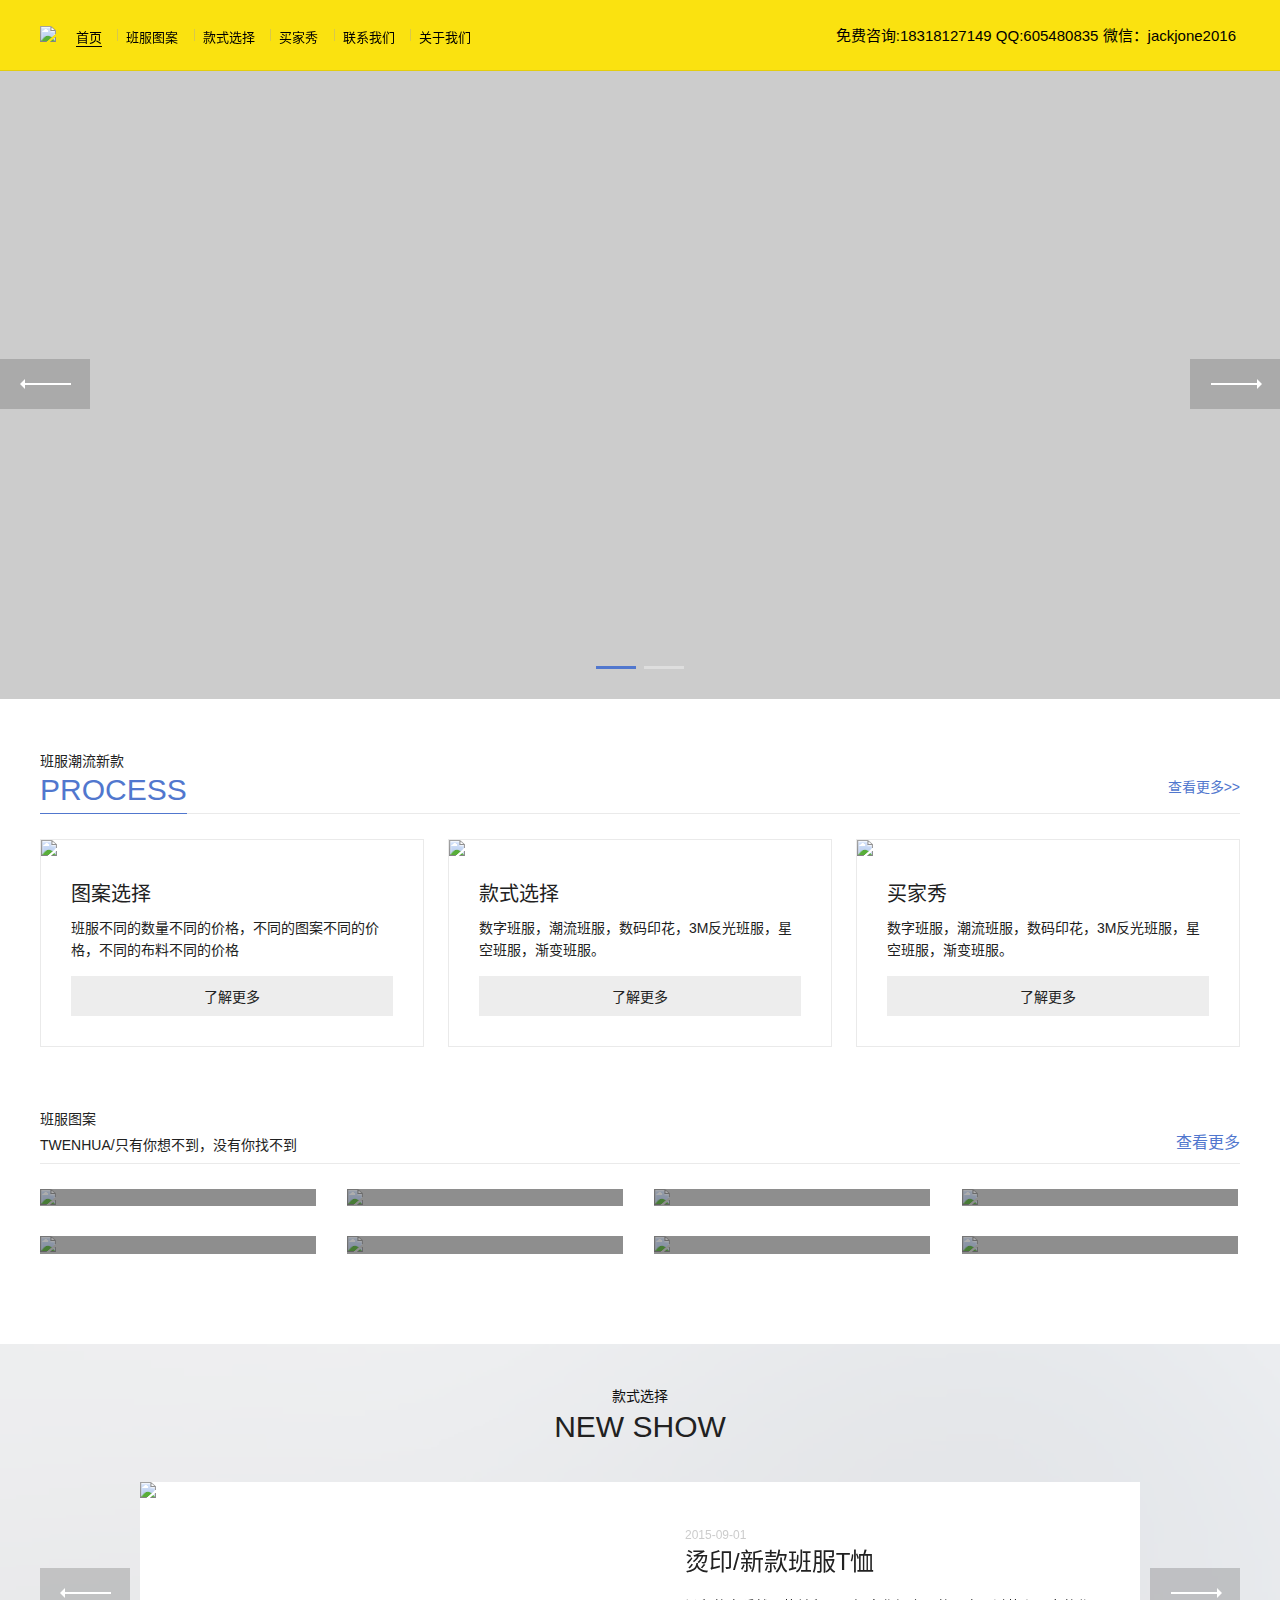
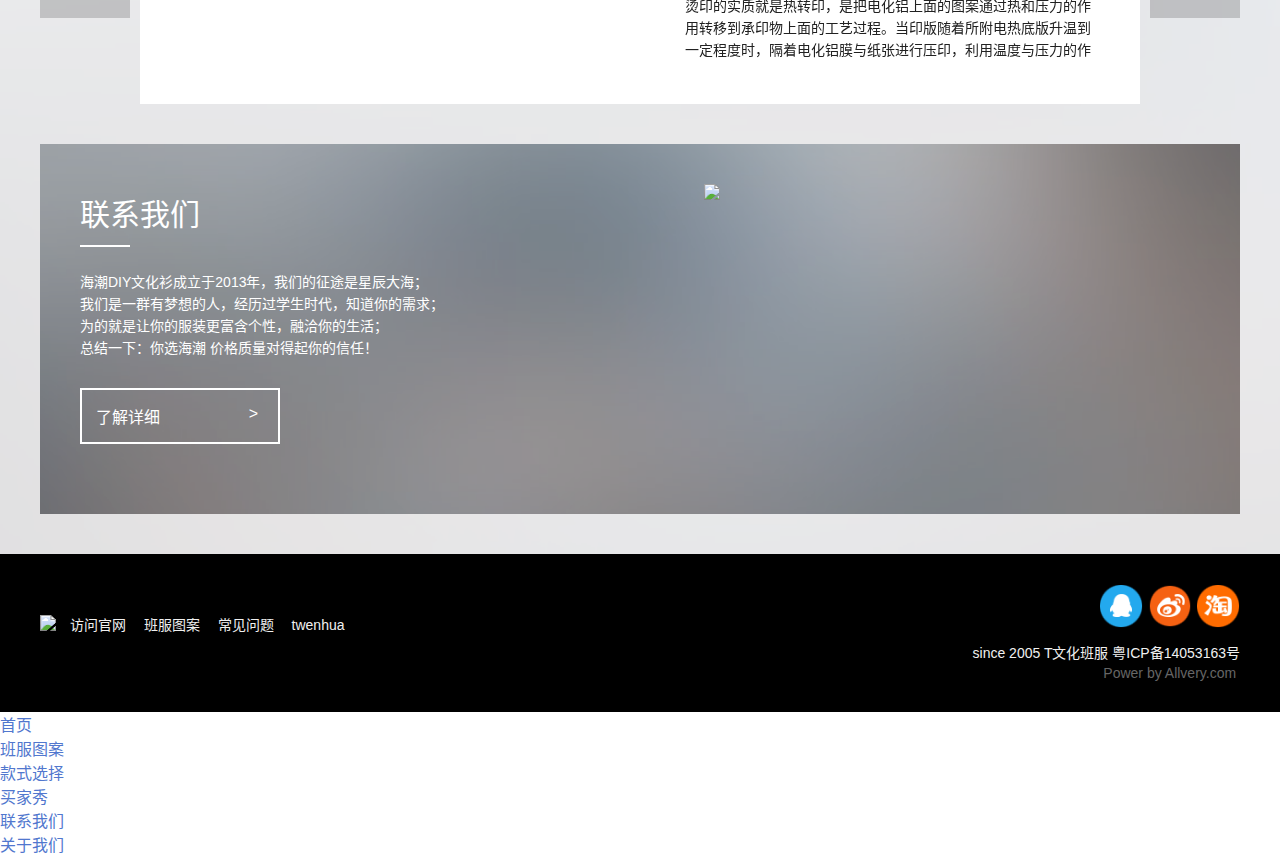
==== commit 1507a66d: "【修改】版本2" ====
--- a/index.html
+++ b/index.html
@@ -17,6 +17,7 @@
 	<!--	<link rel="shortcut icon" href="favicon.ico" />-->
 		<link rel="stylesheet" href="../clothes/css/seatide.css">
 		<link rel="stylesheet" href="../clothes/css/slick.css">
+		<link rel="stylesheet" href="css/normalize.css" />
 
 		<style type="text/css">
 			a,
@@ -72,6 +73,8 @@
 		</script>
         <script type="text/javascript" src="../clothes/js/slick.min.js" ></script>
 		<script src="../clothes/js/seatise.js"></script>
+		<script type="text/javascript" src="js/jquery.modal.js" ></script>
+		<script type="text/javascript" src="js/site.js" ></script>
 		<!--[if IE 8]>
 	<script src="http://twenhua.cn/assets/js/background-size.js"></script>	<script src="http://twenhua.cn/assets/js/selectivizr.js"></script>	<![endif]-->
 
@@ -395,6 +398,37 @@
     </div>
     
   </div>
+  <div class="overlay"></div>
+   <div id="modal1" class="modal">
+        <!--<p class="closeBtn">关闭</p>-->
+       <ul>
+
+					<li class="phone-li">
+						<a class="phone-a" href="../clothes/index.html" target="_self" >首页</a>
+					</li>
+
+					<li class="phone-li" >
+						<a class="phone-a" href="../clothes/html/design.html" target="_self">班服图案</a>
+					</li>
+
+					<li class="phone-li"  >
+						<a class="phone-a" href="../clothes/html/style.html" target="_self" >款式选择</a>
+					</li>
+
+					<li class="phone-li"  >
+						<a class="phone-a" href="../clothes/html/show.html">买家秀</a>
+					</li>
+
+					<li class="phone-li"  >
+						<a class="phone-a" href="../clothes/html/contract.html" target="_self" >联系我们</a>
+					</li
+
+					<li class="phone-li">
+						<a class="phone-a" href="../clothes/html/about.html" target="_self"> 关于我们</a>
+					</li>
+
+				</ul>
+    </div>
   <script type='text/javascript' src='../clothes/js/smoothscroll.js'></script>
 
 
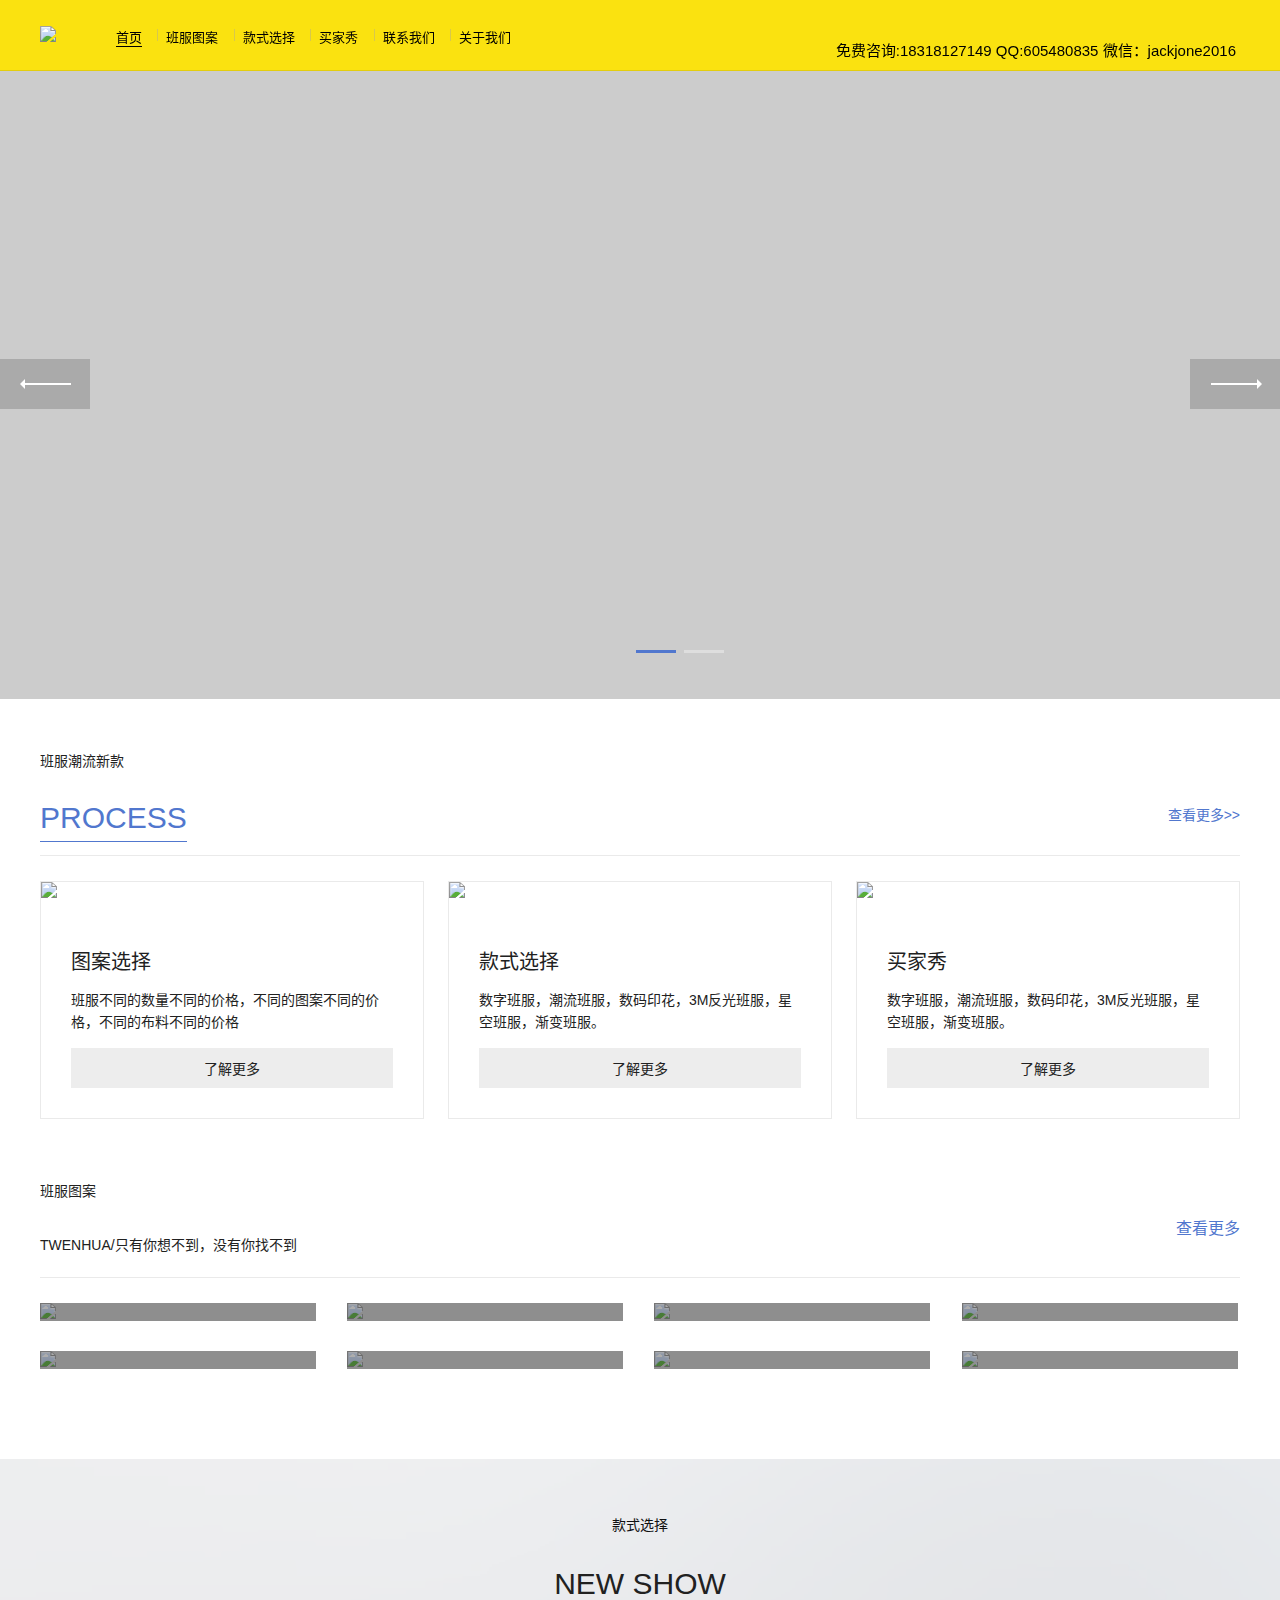
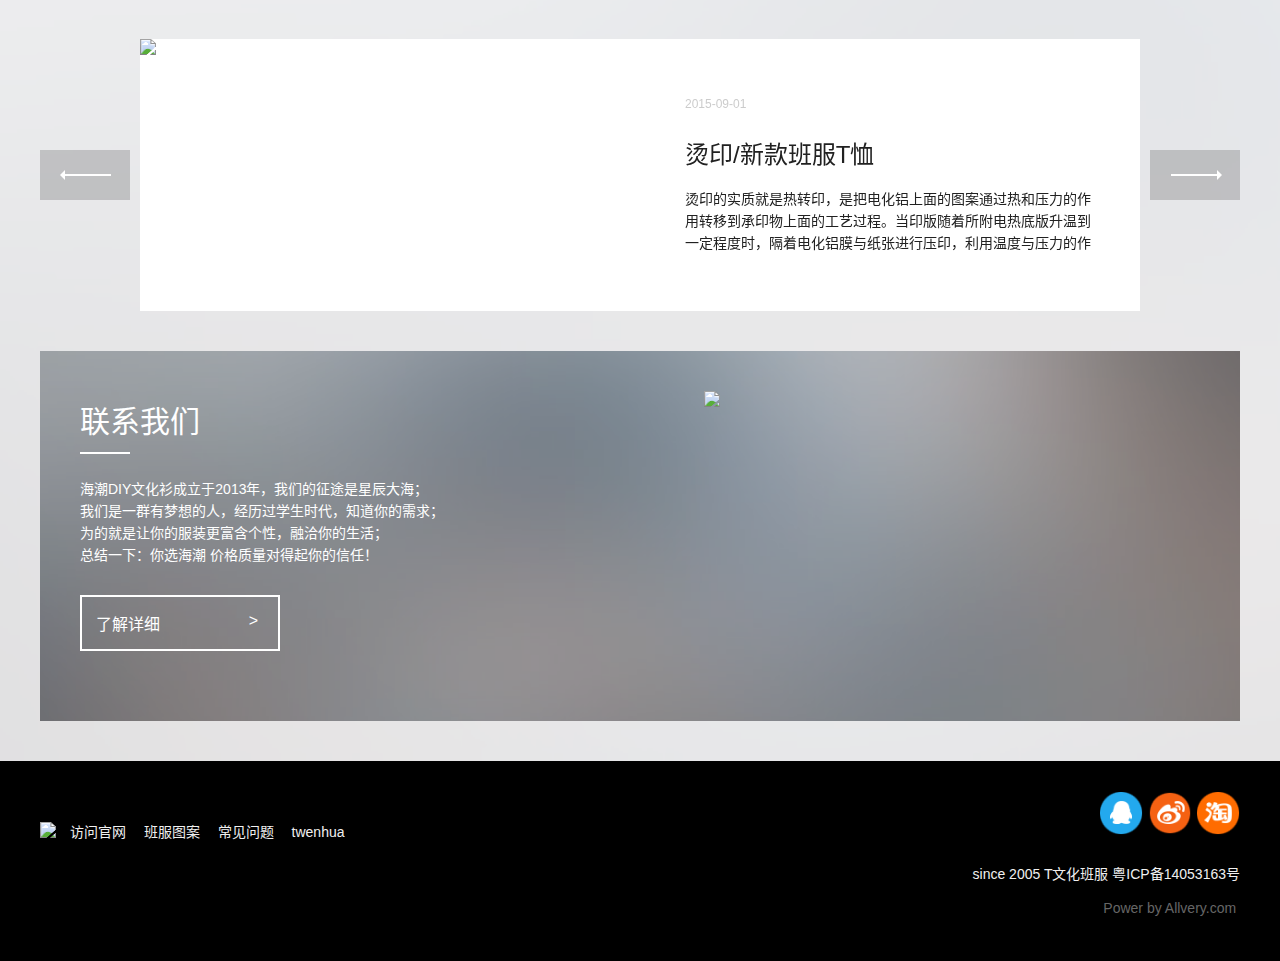
==== commit 96ba214d: "【修改】版本2.0.1" ====
--- a/index.html
+++ b/index.html
@@ -17,7 +17,7 @@
 	<!--	<link rel="shortcut icon" href="favicon.ico" />-->
 		<link rel="stylesheet" href="../clothes/css/seatide.css">
 		<link rel="stylesheet" href="../clothes/css/slick.css">
-		<link rel="stylesheet" href="css/normalize.css" />
+		<link rel="stylesheet" href="../clothes/css/normalize.css" />
 
 		<style type="text/css">
 			a,
@@ -73,8 +73,8 @@
 		</script>
         <script type="text/javascript" src="../clothes/js/slick.min.js" ></script>
 		<script src="../clothes/js/seatise.js"></script>
-		<script type="text/javascript" src="js/jquery.modal.js" ></script>
-		<script type="text/javascript" src="js/site.js" ></script>
+		<script type="text/javascript" src="../clothes/js/jquery.modal.js" ></script>
+		<script type="text/javascript" src="../clothes/js/site.js" ></script>
 		<!--[if IE 8]>
 	<script src="http://twenhua.cn/assets/js/background-size.js"></script>	<script src="http://twenhua.cn/assets/js/selectivizr.js"></script>	<![endif]-->
 
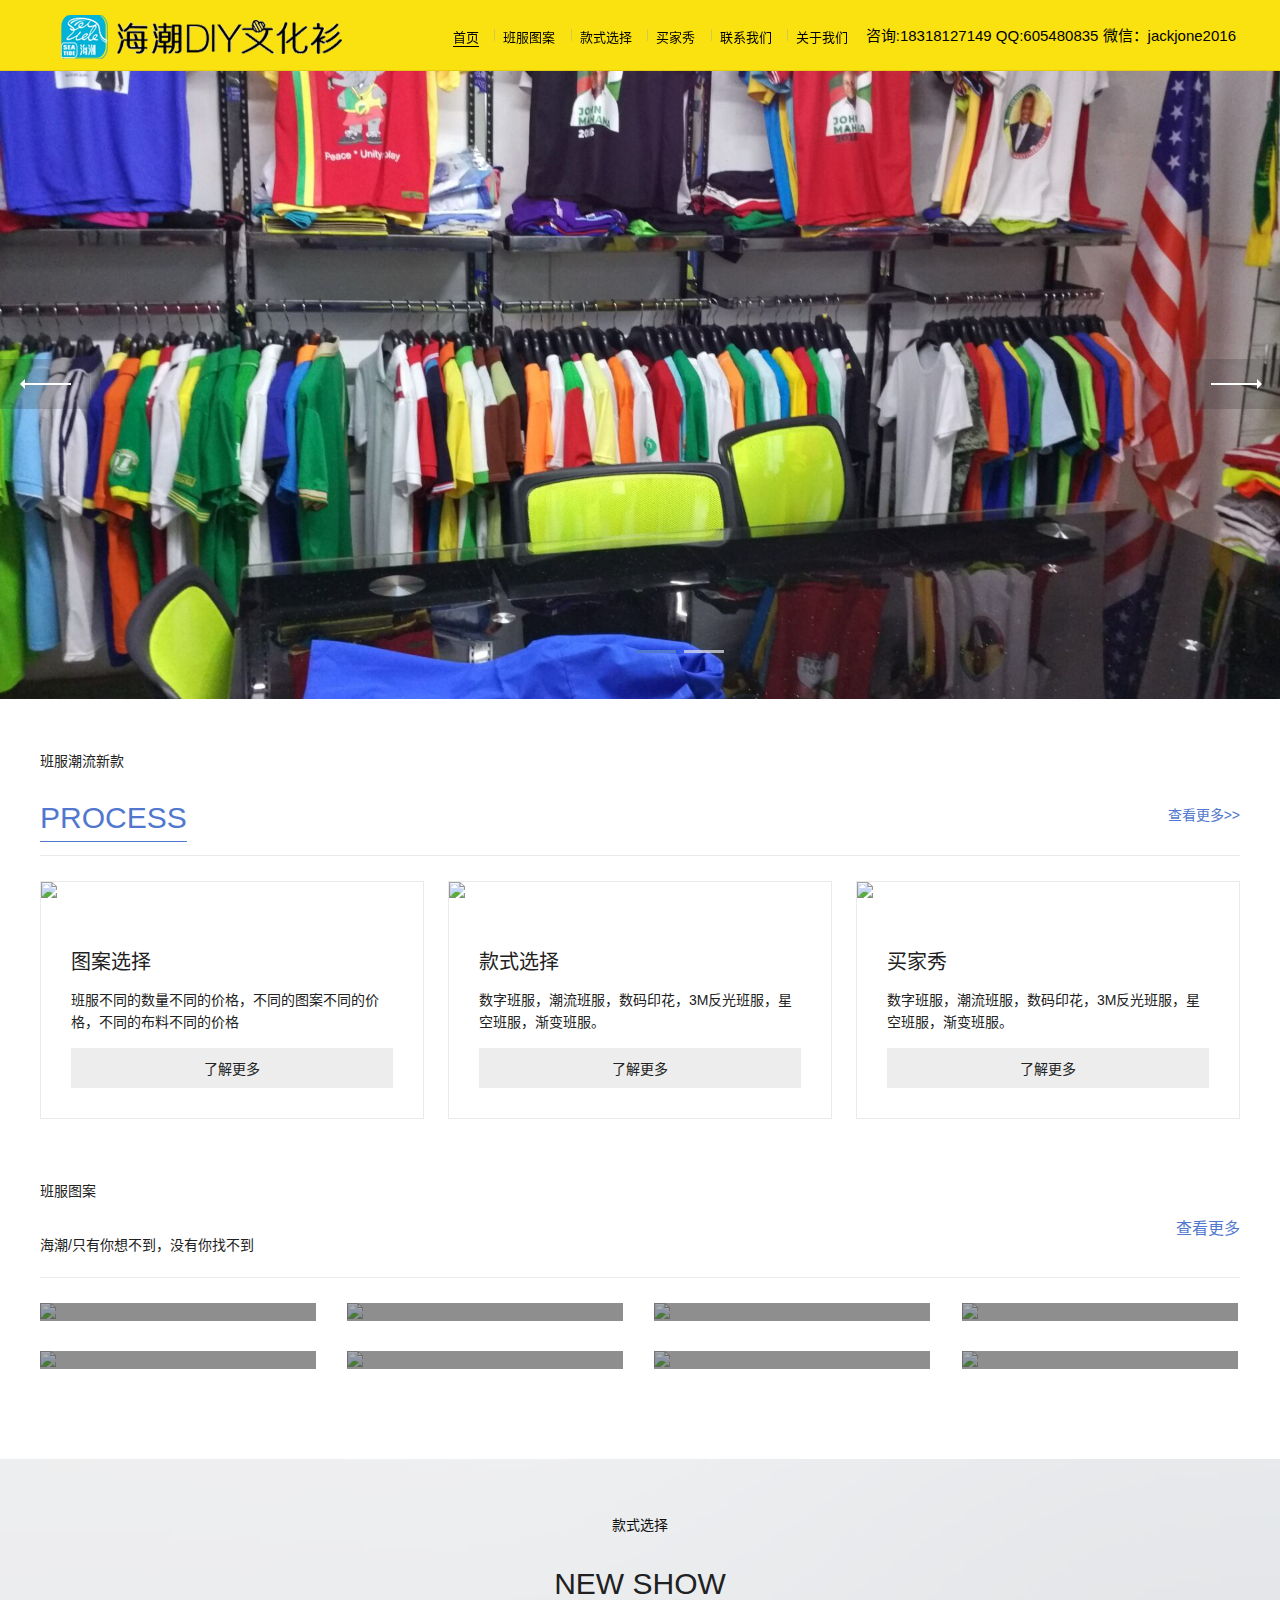
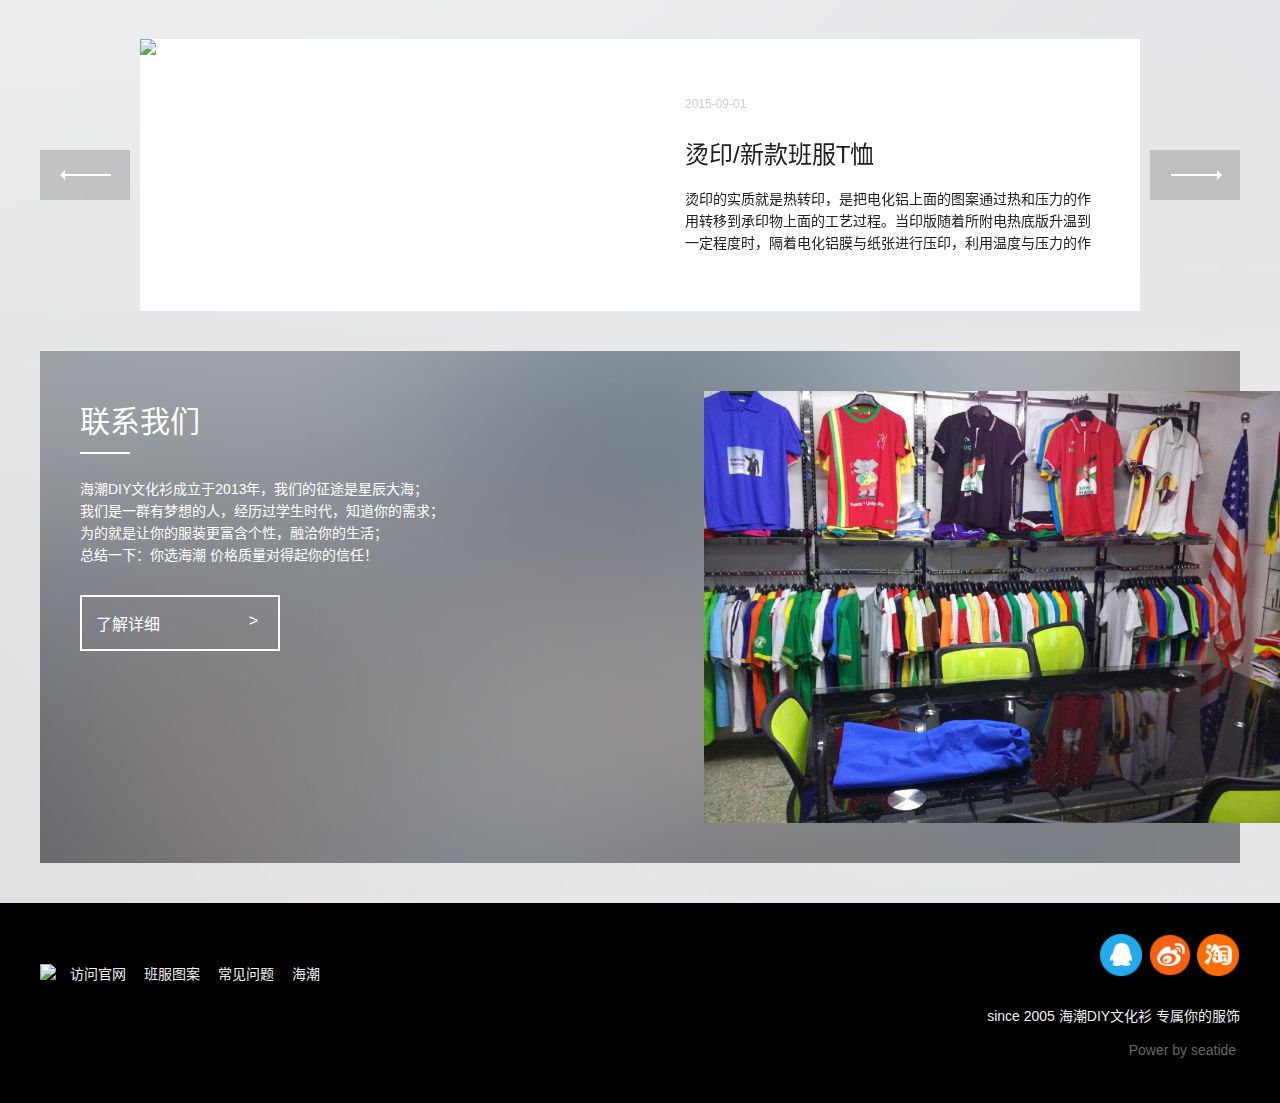
==== commit 5683ed0f: "[版本2.2]" ====
--- a/index.html
+++ b/index.html
@@ -83,11 +83,11 @@
 	<body>
 
 		<div class="slider">
-			<div class="item" style="background-image: url(http://twenhua.cn/content/1-slideshow/b4.jpg)">
-				<a href="http://twenhua.cn/categories/dfdsg"></a>
-			</div>
-			<div class="item" style="background-image: url(http://twenhua.cn/content/1-slideshow/rdgfdh.jpg)">
-				<a href="http://twenhua.cn/about/01"></a>
+			<div class="item" style="background-image: url(../clothes/images/our_one.jpg)">
+				<a href="../clothes/html/design.html?style=时尚风"></a>
+			</div>
+			<div class="item" style="background-image: url(../clothes/images/bannar_one.png)">
+				<a href="../clothes/html/style.html"></a>
 			</div>
 		</div>
 		<!-- 幻灯片结束 -->
@@ -96,18 +96,18 @@
 
 			<div class="nav">
 				<div class="logo">
-					<a href="http://twenhua.cn"><img src="http://twenhua.cn/content/setting/logo.png"></a>
+					<a href="https://seatides2013.github.io/"><img src="../clothes/images/logo_one.png"></a>
 				</div>
 				<div class="nav_icon"></div>
 				<div class="side_close"></div>
 				<ul>
 
 					<li class="on">
-						<a href="../clothes/index.html" target="_self">首页</a>
+						<a href="https://seatides2013.github.io" target="_self">首页</a>
 					</li>
 
 					<li>
-						<a href="../clothes/html/design.html" target="_self">班服图案</a>
+						<a href="../clothes/html/design.html?style=时尚风" target="_self">班服图案</a>
 					</li>
 
 					<li>
@@ -128,8 +128,8 @@
 
 				</ul>
 
-				<div class="header_info">
-					<p>免费咨询:18318127149 QQ:605480835 微信：jackjone2016</p>
+				<div class="header_info" >
+					<p>咨询:18318127149 QQ:605480835 微信：jackjone2016</p>
 				</div>
 			</div>
 
@@ -191,60 +191,60 @@
 			<div class="section">
 				<div class="section_title_1">
 					<p>班服图案</p>
-					<a href="../clothes/html/design.html" class="more">查看更多</a>
+					<a href="../clothes/html/design.html?style=时尚风" class="more">查看更多</a>
 					<div class="setting">
-						<p>TWENHUA/只有你想不到，没有你找不到</p>
+						<p>海潮/只有你想不到，没有你找不到</p>
 					</div>
 				</div>
 
 				<div class="gallery_list">
 
 					<div class="gallery_box">
-						<img src="http://twenhua.cn/thumbs/01-49f2a465967ba3bc331b9472491b2065.jpg">
-						<span>&nbsp;</span>
-						<a href="http://twenhua.cn/detail/c:categories/p:2016/n:1"></a>
-					</div>
-
-					<div class="gallery_box">
-						<img src="http://twenhua.cn/thumbs/02-3f5c5c231362cb53223a28f547a7064e.jpg">
-						<span>&nbsp;</span>
-						<a href="http://twenhua.cn/detail/c:categories/p:2016/n:2"></a>
-					</div>
-
-					<div class="gallery_box">
-						<img src="http://twenhua.cn/thumbs/03-3f99d9d6012952ef2ed4f5f3fee146c2.jpg">
-						<span>&nbsp;</span>
-						<a href="http://twenhua.cn/detail/c:categories/p:2016/n:3"></a>
-					</div>
-
-					<div class="gallery_box">
-						<img src="http://twenhua.cn/thumbs/04-86815551b6aa6bcfd61179d417672b78.jpg">
-						<span>&nbsp;</span>
-						<a href="http://twenhua.cn/detail/c:categories/p:2016/n:4"></a>
-					</div>
-
-					<div class="gallery_box">
-						<img src="http://twenhua.cn/thumbs/05-dca53e39a082954c2798cac1fca1482a.jpg">
-						<span>&nbsp;</span>
-						<a href="http://twenhua.cn/detail/c:categories/p:2016/n:5"></a>
-					</div>
-
-					<div class="gallery_box">
-						<img src="http://twenhua.cn/thumbs/06-af1b69872fff29ca45d3fdba3a5d3790.jpg">
-						<span>&nbsp;</span>
-						<a href="http://twenhua.cn/detail/c:categories/p:2016/n:6"></a>
-					</div>
-
-					<div class="gallery_box">
-						<img src="http://twenhua.cn/thumbs/07-0cfe4f9e301ae9965c802319e0c942a9.jpg">
-						<span>&nbsp;</span>
-						<a href="http://twenhua.cn/detail/c:categories/p:2016/n:7"></a>
-					</div>
-
-					<div class="gallery_box">
-						<img src="http://twenhua.cn/thumbs/08-077f7523217daffb31b6365010e14a88.jpg">
-						<span>&nbsp;</span>
-						<a href="http://twenhua.cn/detail/c:categories/p:2016/n:8"></a>
+						<img src="http://bmob-cdn-779.b0.upaiyun.com/2017/02/18/c56bd77840be55ca80428b7c681666a7.png">
+						<span>&nbsp;</span>
+						<a href="../clothes/html/details.html?style=时尚风&objectId=qbgHJIIJ"></a>
+					</div>
+
+					<div class="gallery_box">
+						<img src="http://bmob-cdn-779.b0.upaiyun.com/2017/02/18/77f6489540c68b18809bee62400e47ff.png">
+						<span>&nbsp;</span>
+						<a href="../clothes/html/details.html?style=时尚风&objectId=wOZSWBBW"></a>
+					</div>
+
+					<div class="gallery_box">
+						<img src="http://bmob-cdn-779.b0.upaiyun.com/2017/02/18/8533cd8b403366fd804f70bfe14129c5.png">
+						<span>&nbsp;</span>
+						<a href="../clothes/html/details.html?style=时尚风&objectId=z6j4B22B"></a>
+					</div>
+
+					<div class="gallery_box">
+						<img src="http://bmob-cdn-779.b0.upaiyun.com/2017/02/18/24ddb2e8405c7c46805d835cdc4594f2.png">
+						<span>&nbsp;</span>
+						<a href="../clothes/html/details.html?style=时尚风&objectId=hQSEI22E"></a>
+					</div>
+
+					<div class="gallery_box">
+						<img src="http://bmob-cdn-779.b0.upaiyun.com/2017/02/18/fa0c46e64047377d808bdd6992bbd063.png">
+						<span>&nbsp;</span>
+						<a href="../clothes/html/details.html?style=时尚风&objectId=03o7Q00O"></a>
+					</div>
+
+					<div class="gallery_box">
+						<img src="http://bmob-cdn-779.b0.upaiyun.com/2017/02/18/d008c34440a2abfd80c5d64d804c5bef.jpg">
+						<span>&nbsp;</span>
+						<a href="../clothes/html/details.html?style=时尚风&objectId=7MCXkSSi"></a>
+					</div>
+
+					<div class="gallery_box">
+						<img src="http://bmob-cdn-779.b0.upaiyun.com/2017/02/18/0a35f04e40ea47a380c5b87869346586.jpg">
+						<span>&nbsp;</span>
+						<a href="../clothes/html/details.html?style=时尚风&objectId=PNrTP22J"></a>
+					</div>
+
+					<div class="gallery_box">
+						<img src="http://bmob-cdn-779.b0.upaiyun.com/2017/02/18/70cd199e40995f2580f5b8f50e3bde8f.jpg">
+						<span>&nbsp;</span>
+						<a href="../clothes/html/details.html?style=时尚风&objectId=f3CwT77I"></a>
 					</div>
 
 				</div>
@@ -278,7 +278,7 @@
 										<img src="http://twenhua.cn/content/3-hj/1-sdgf/3333.jpg"><img src="ht…							</div>
 							<div class="more_2"><a href="../clothes/html/style.html">了解详细</a></div>
 						</div>
-						<div class="list_img "><a href="http://twenhua.cn/hj/sdgf"><img src="http://twenhua.cn/thumbs/01-0f631418eaf7bcef3659e89b174116aa.jpg "></a></div>
+						<div class="list_img "><a href="../clothes/html/style.html"><img src="http://twenhua.cn/thumbs/01-0f631418eaf7bcef3659e89b174116aa.jpg "></a></div>
 						
 					</div><!-- item-end -->
 
@@ -287,16 +287,16 @@
 					<div class="list_item ">
 												<div class="list_text ">
 							<p class="time_1 ">2015-09-01</p>
-							<a href="http://twenhua.cn/hj/sdfgfd "><p class="list_title ">丝印/新款班服T恤</p></a>
+							<a href="../clothes/html/style.html "><p class="list_title ">丝印/新款班服T恤</p></a>
 							<div class="list_brief ">
 								<p><strong>丝网印花</strong><br />
 印刷时通过刮板的挤压，使油墨通过图文部分的网孔转移到承印物上，形成与原稿一样的图文。丝网印刷设备简单、操作方便，印刷、制版简易且成本低廉，适应性强。丝网印刷应用范围广常见的印刷品有：彩色油画、招贴画、名片、装帧封面、商品标牌以及印染纺织品等<img src="http://twenhua.cn/content/3-hj/2-sdfgfd/2.jpg "><img src="http://twenhua.cn/content/3-hj/2… </div>
 										<div class="more_2">
-											<a href="http://twenhua.cn/hj/sdfgfd">了解详细</a>
+											<a href="../clothes/html/style.html">了解详细</a>
 										</div>
 								</div>
 								<div class="list_img">
-									<a href="http://twenhua.cn/hj/sdfgfd"><img src="http://twenhua.cn/thumbs/1-512e40687fe9150046afc7886f0a16db.jpg"></a>
+									<a href="../clothes/html/style.html"><img src="http://twenhua.cn/thumbs/1-512e40687fe9150046afc7886f0a16db.jpg"></a>
 								</div>
 
 							</div>
@@ -311,9 +311,9 @@
 									<div class="list_brief">
 										<p><strong>数码印刷</strong><br /> 数码印刷是将电脑文件直接印刷在纸张上，有别于传统印刷繁琐的工艺过程的一种全新印刷方式。它的特点：一张起印，无需制版，立等可取，即时纠错，可变印刷，按需印刷。数码印刷是在打印技术基础上发展起来的一种综合技术，以电子文本为载体，通过网络传递给数码印刷设备，实现直接印刷。印刷生产流程中无版和信息可变是最大特征，涵盖印刷、电子、计算机、网络、通信等多种技术领域。
 											<img src="http://twenhua.cn/content/3-hj/…							</div>
-							<div class=" more_2 "><a href="http://twenhua.cn/hj/dfggf ">了解详细</a></div>
-						</div>
-						<div class="list_img "><a href="http://twenhua.cn/hj/dfggf "><img src="http://twenhua.cn/thumbs/1-803103f21de2e58b6c5e8fd595463607.jpg "></a></div>
+							<div class=" more_2 "><a href="../clothes/html/style.html">了解详细</a></div>
+						</div>
+						<div class="list_img "><a href="../clothes/html/style.html "><img src="http://twenhua.cn/thumbs/1-803103f21de2e58b6c5e8fd595463607.jpg "></a></div>
 						
 					</div><!-- item-end -->
 
@@ -346,12 +346,14 @@
 							</p>
 						</div>
 						<div class="btn_1">
+							
 							<a href="../clothes/html/about.html">了解详细</a>
 						</div>
 					</div>
 
 					<div class="section_2_right">
-						<a href="../clothes/html/about.html"><img src="http://twenhua.cn/content/5-about/about.jpg"></a>
+						
+						<a href="../clothes/html/about.html"><img src="../clothes/images/our_one.jpg"></a>
 					</div>
 
 				</div>
@@ -379,20 +381,20 @@
     <div class="footer_cell ">
       <div class="footer_left ">
         <p>
-        <img src="http://gztee.com/02.jpg ">
-<a href="http://twenhua.cn/hj/dfggf ">访问官网</a>　
+        <img src="images/code_wechat.jpg">
+<a href="https://seatides2013.github.io ">访问官网</a>　
 <a href="# ">班服图案</a>　
 <a href="# ">常见问题</a>　
-<a href="http://gztee.com/ ">twenhua</a>　</p>
+<a href="https://seatides2013.github.io">海潮</a>　</p>
       </div>
       <div class="footer_right ">
         <div class="follow ">
-                <a href="http://wpa.qq.com/msgrd?v=3&uin=46599265&site=qq&menu=yes " target="_blank "><span class="s-qq " title="与我QQ在线聊天 "></span></a>
-                                <a href="http://weibo.com/maxtee " target="_blank "><span class="s-weibo " title="访问我的新浪微博 "></span></a>
-                         <a href="https://twenhua.taobao.com/ " target="_blank "><span class="s-taobao " title="进入我的淘宝店 "></span></a>
+                <a href="http://wpa.qq.com/msgrd?v=3&uin=605480835&site=qq&menu=yes " target="_blank "><span class="s-qq " title="与我QQ在线聊天 "></span></a>
+                                <a href="#" target="_blank "><span class="s-weibo " title="访问我的新浪微博 "></span></a>
+                         <a href="https://gzmeilinfs.1688.com/" target="_blank "><span class="s-taobao " title="进入我的淘宝店 "></span></a>
                        </div>
         <div>
-        <p>since 2005 <a href="http://gztee.com/ ">T文化班服</a> 粤ICP备14053163号</p>        <p style="color: #666 ">Power by <a style="color: #666; " href="http://allvery.com " target="_blank ">Allvery.com</a>&nbsp;</p>
+        <p>since 2005 <a href="https://seatides2013.github.io ">海潮DIY文化衫</a> 专属你的服饰</p>        <p style="color: #666 ">Power by <a style="color: #666; " href="#" target="_blank ">seatide</a>&nbsp;</p>
       </div>
       </div>
     </div>
@@ -404,7 +406,7 @@
        <ul>
 
 					<li class="phone-li">
-						<a class="phone-a" href="../clothes/index.html" target="_self" >首页</a>
+						<a class="phone-a" href="https://seatides2013.github.io" target="_self" >首页</a>
 					</li>
 
 					<li class="phone-li" >
--- a/clothes/css/seatide.css
+++ b/clothes/css/seatide.css
@@ -233,8 +233,9 @@
 }
 .header_info img{max-height: 70px;}
 .header_info p{
-	line-height: 70px;
+	line-height: 40px;
 	font-size: 15px;
+	margin-left: 15px;
 	color: #212121;
 }
 .header_info a{
@@ -832,7 +833,7 @@
 .catg_hide_2{background-image: url(../images/down2.png) !important;}
 .catg_hide p{
 	font-size: 12px;
-	line-height: 44px;
+	/*line-height: 44px;*/
 	color: #4f79c5;
 }
 
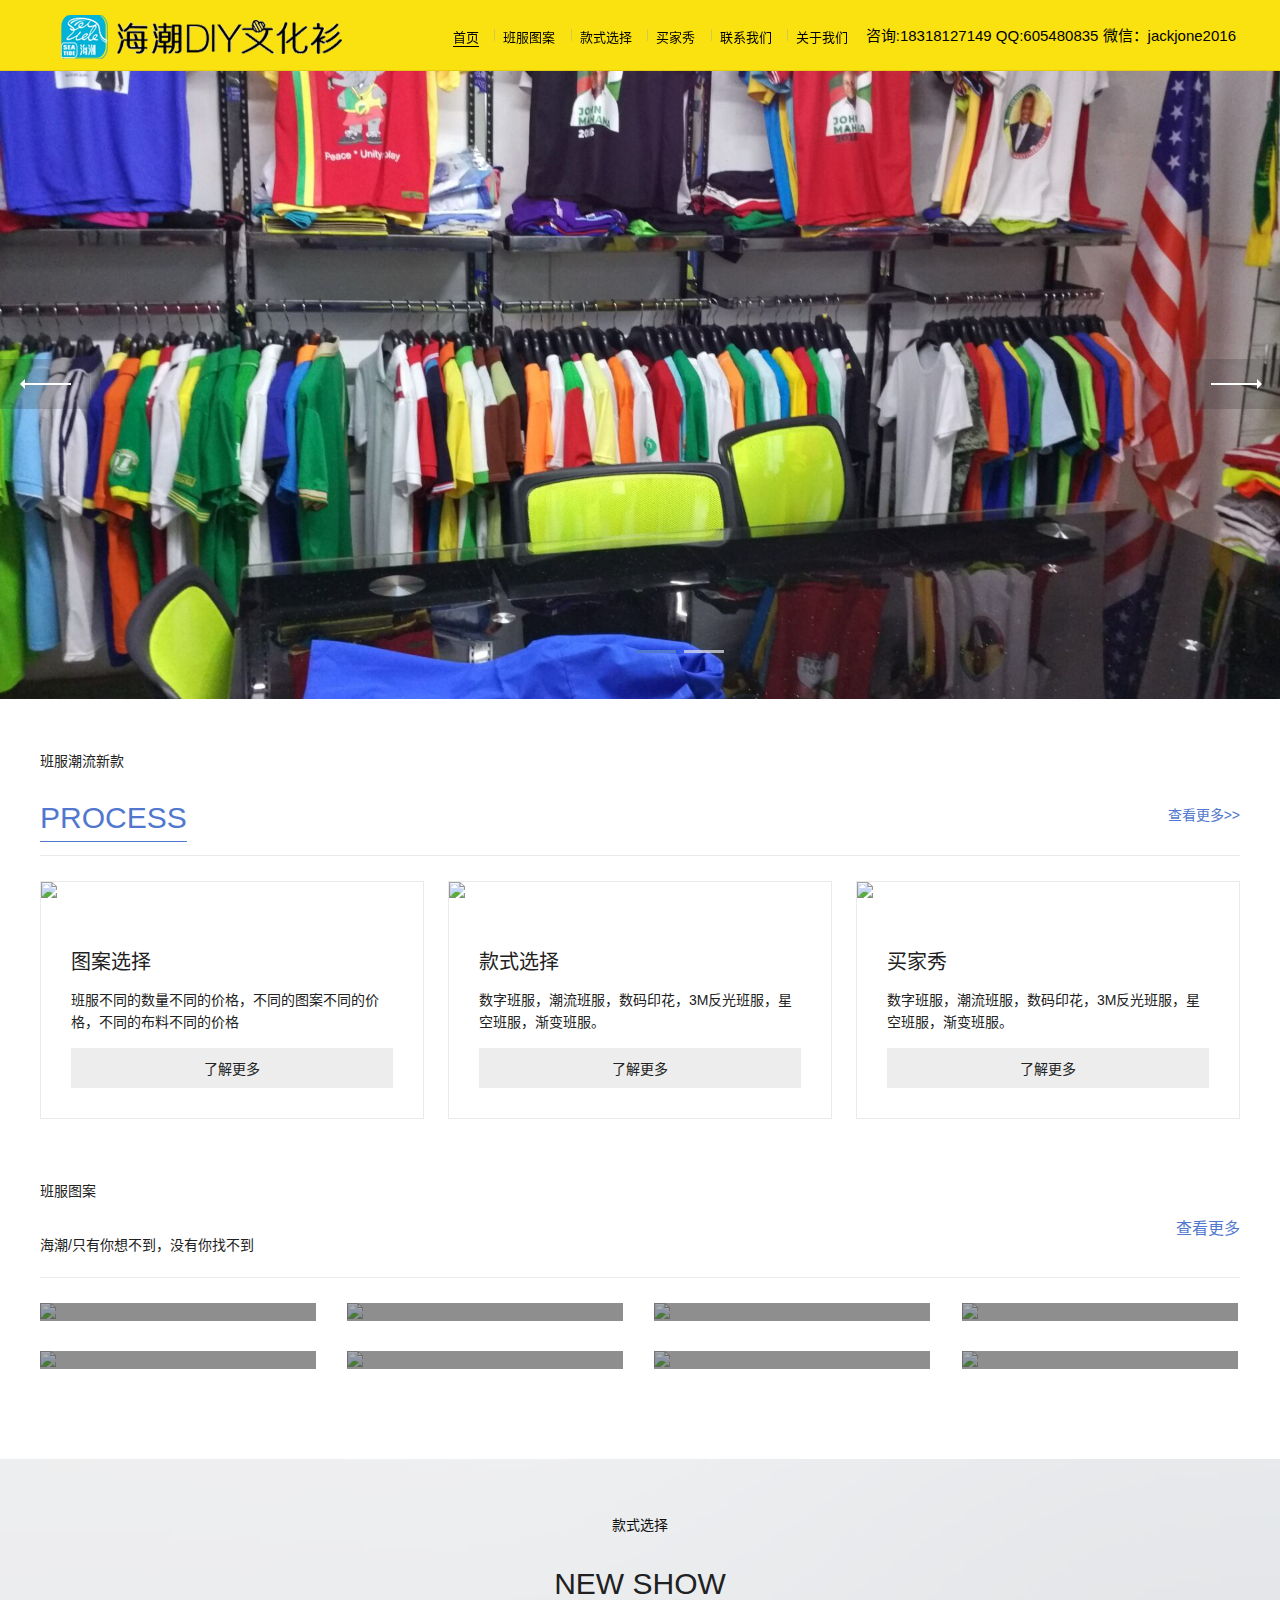
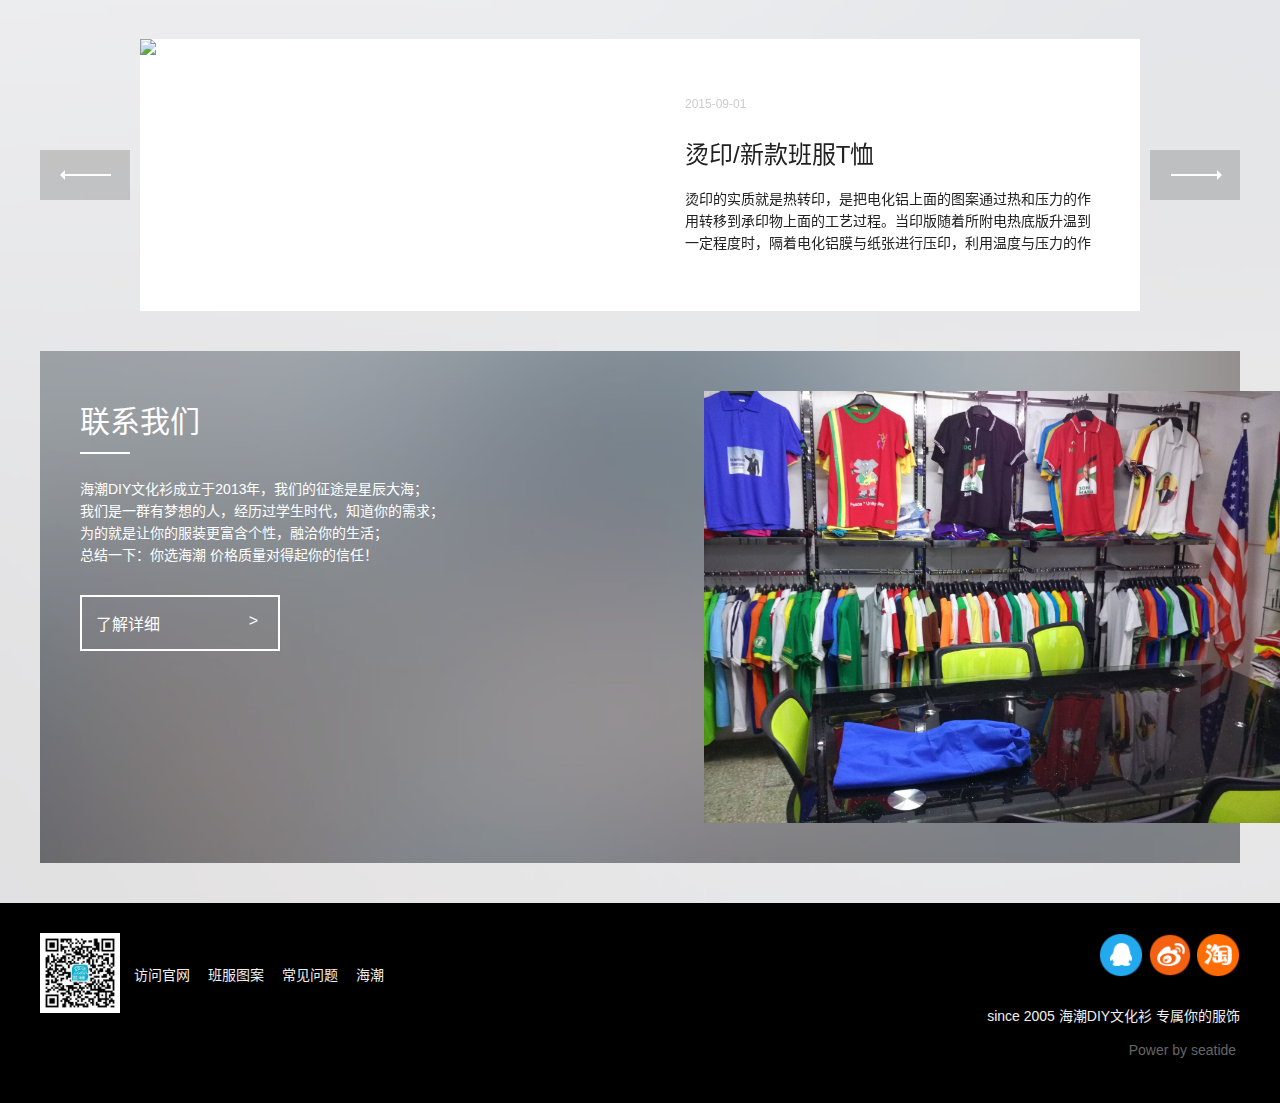
==== commit f666b753: "[版本2.3]" ====
--- a/index.html
+++ b/index.html
@@ -357,7 +357,6 @@
 					</div>
 
 				</div>
-	<!--<div class="btn_2 "><a href="http://twenhua.cn/hj ">联系我们</a></div>-->
 			</div>
 			<!-- section2结束 -->
 
@@ -381,7 +380,7 @@
     <div class="footer_cell ">
       <div class="footer_left ">
         <p>
-        <img src="images/code_wechat.jpg">
+        <img src="../clothes/images/code_wechat.jpg">
 <a href="https://seatides2013.github.io ">访问官网</a>　
 <a href="# ">班服图案</a>　
 <a href="# ">常见问题</a>　
